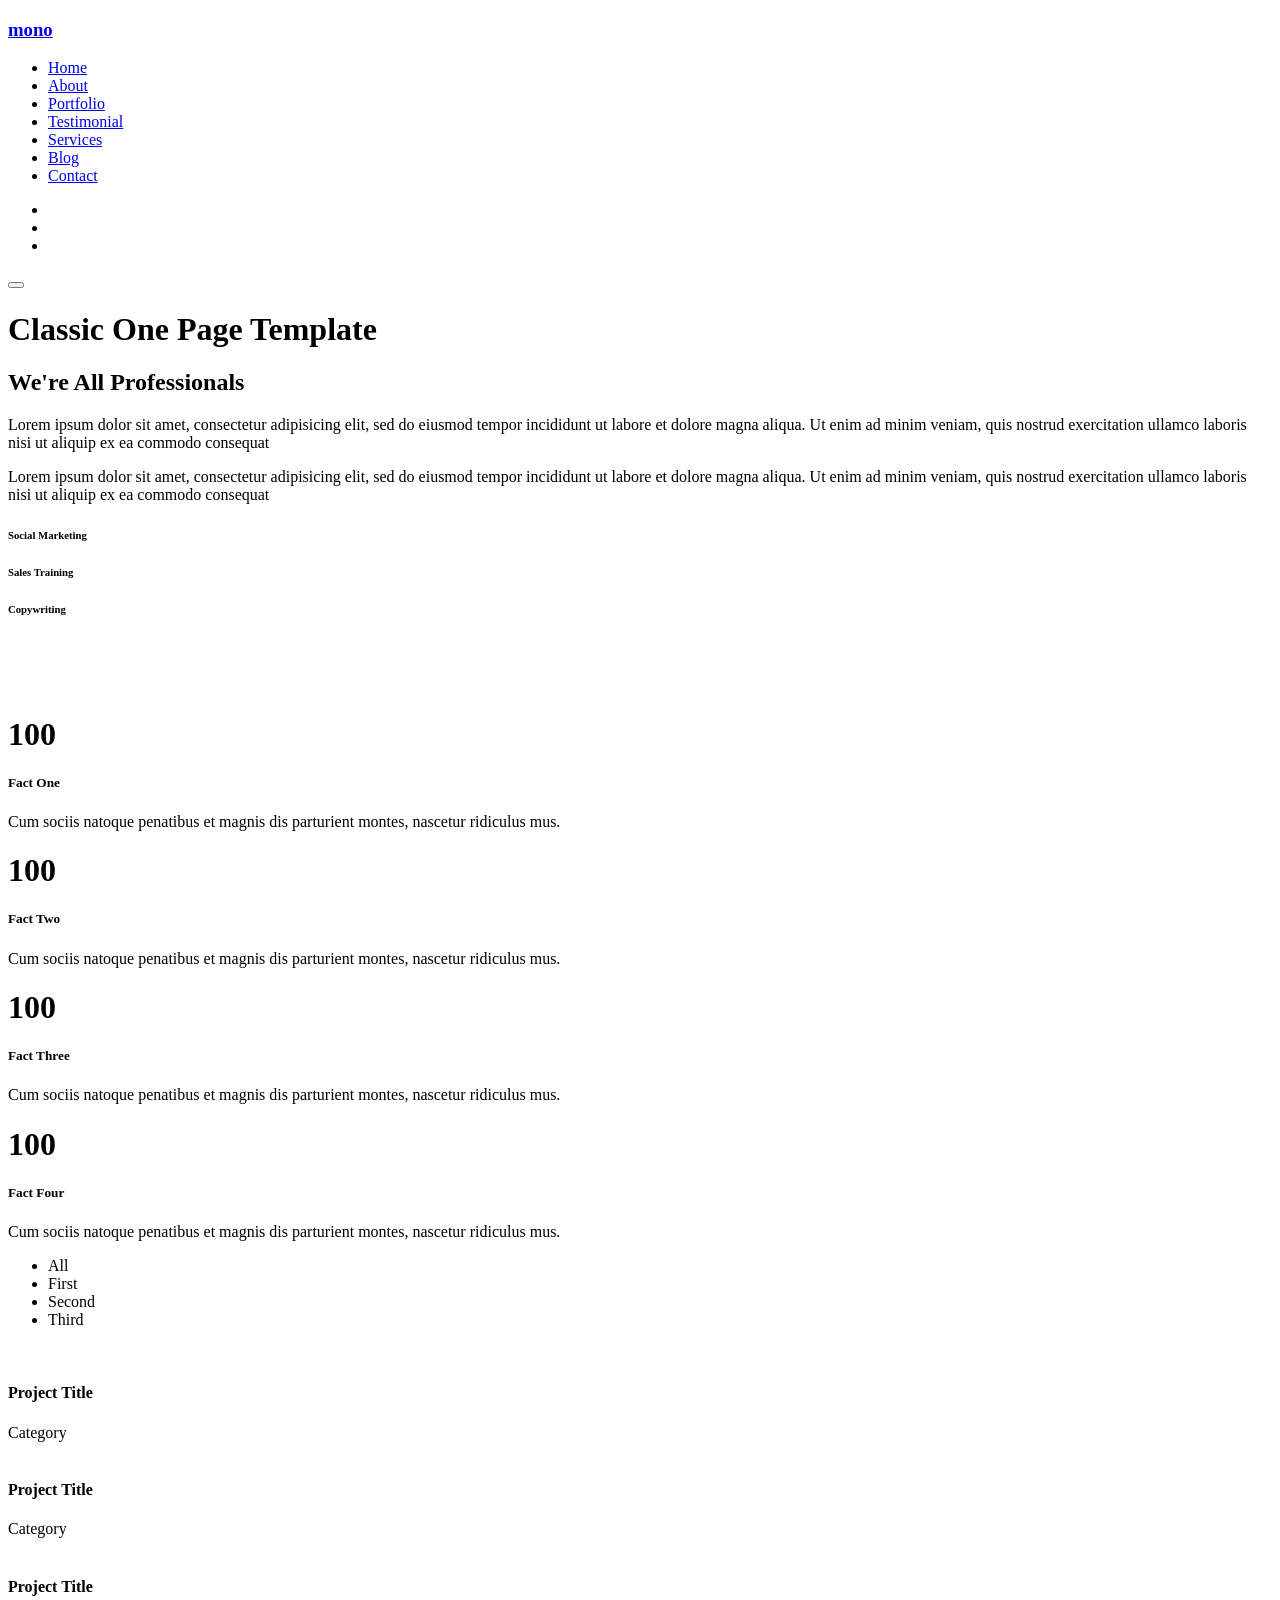
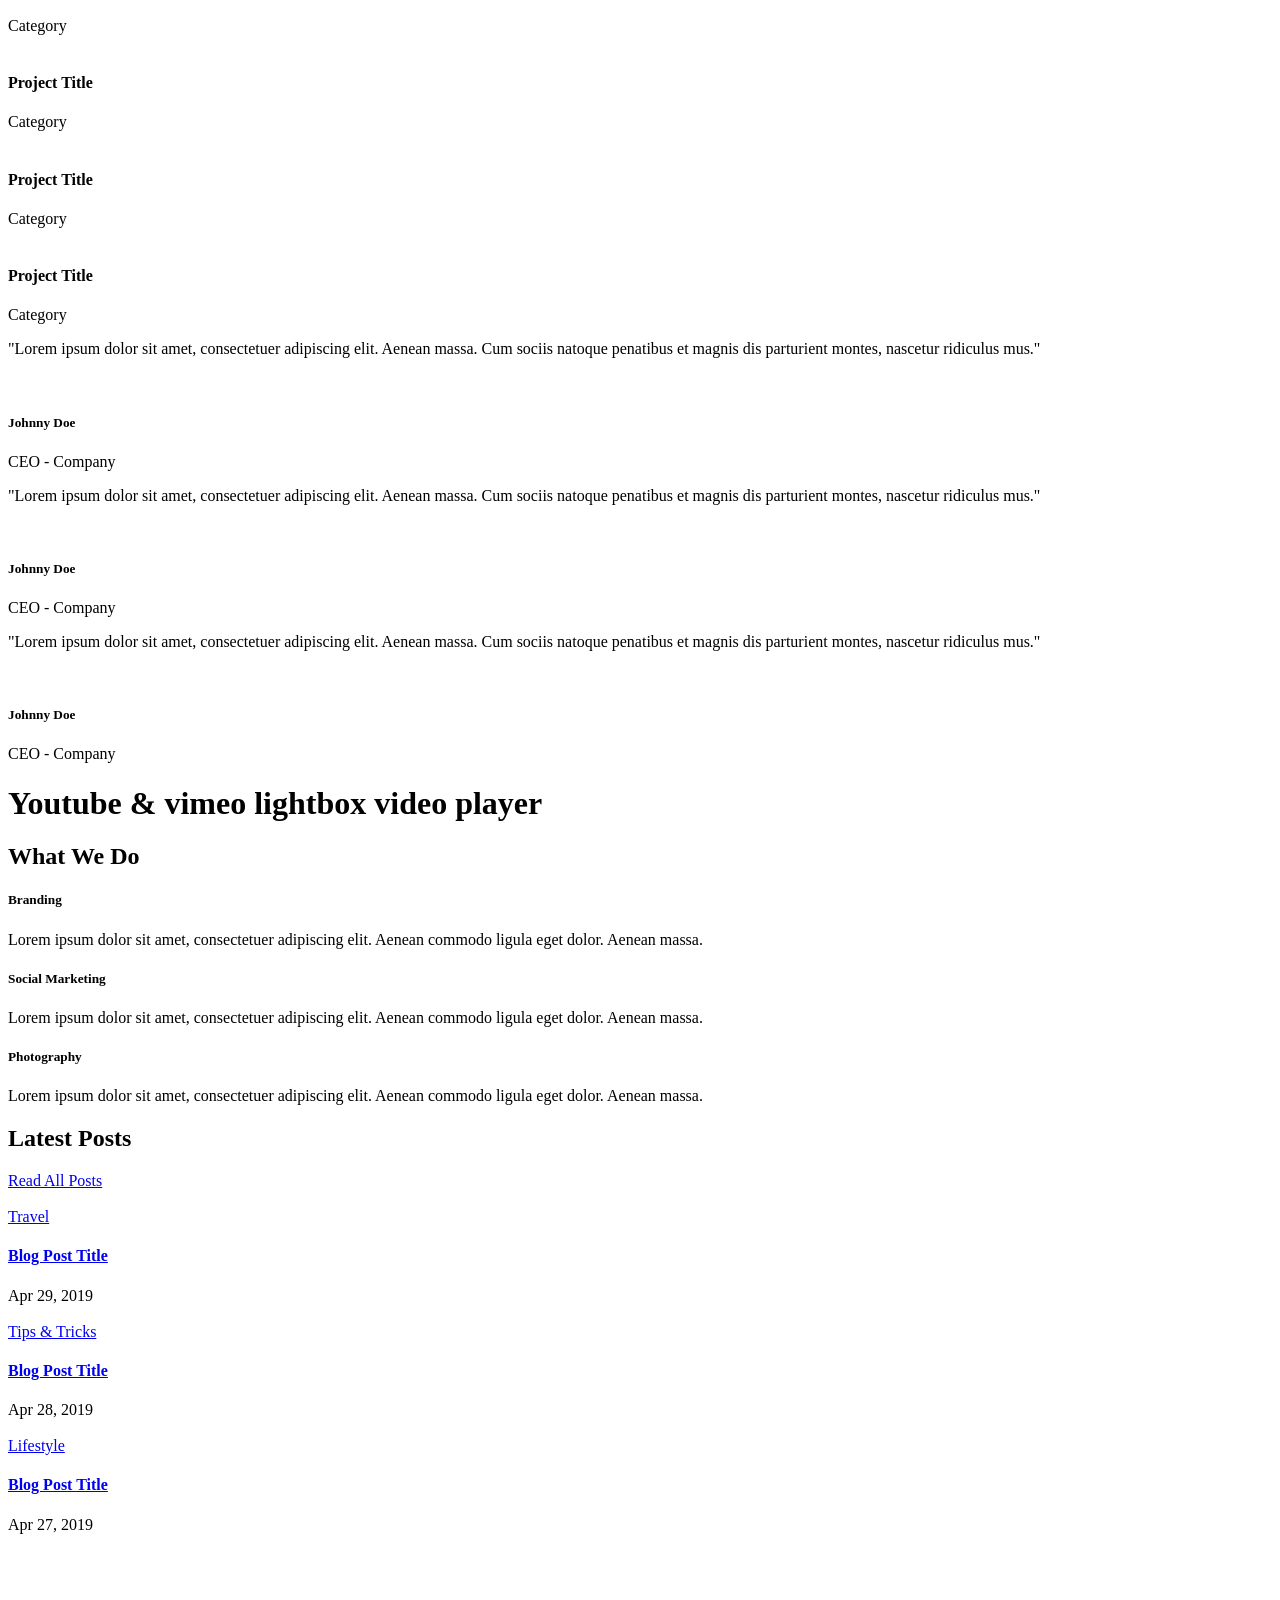
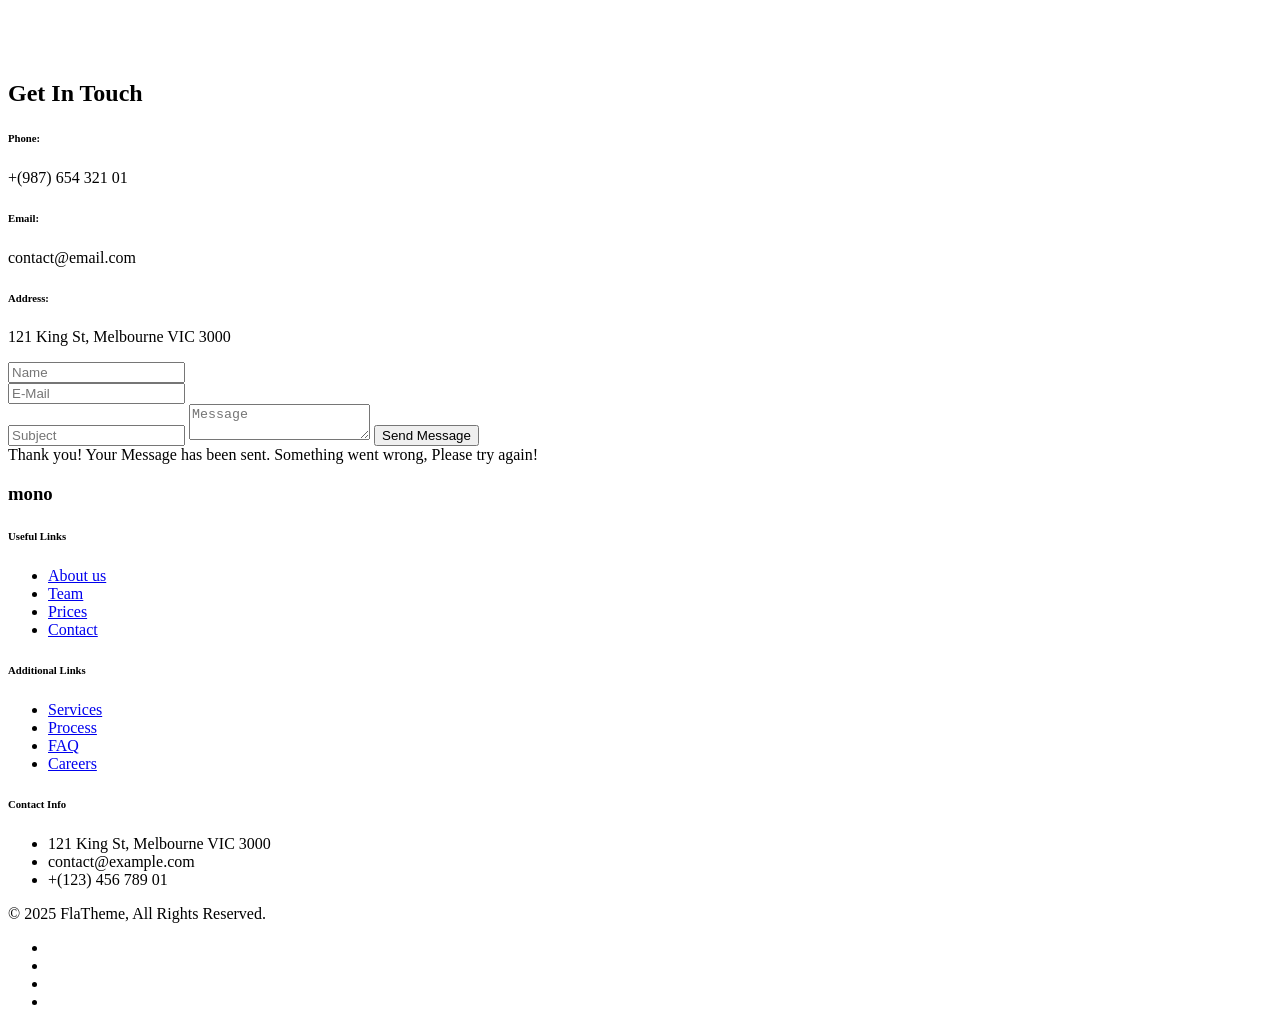
==== index.html @ 4b40639e "Project Started" ====
<!DOCTYPE html>
<html lang="en">
	<head>
		<meta charset="utf-8">
		<meta name="viewport" content="width=device-width, initial-scale=1, shrink-to-fit=no">
		<meta name="description" content="">
        <meta name="keywords" content="">
		<title>Breakup Buddies</title>
		<!-- Favicon -->
        <link href="assets/images/favicon.png" rel="shortcut icon">
		<!-- CSS -->
		<link href="assets/plugins/bootstrap/bootstrap.min.css" rel="stylesheet">
		<link href="assets/plugins/owl-carousel/owl.carousel.min.css" rel="stylesheet">
		<link href="assets/plugins/owl-carousel/owl.theme.default.min.css" rel="stylesheet">
		<link href="assets/plugins/magnific-popup/magnific-popup.min.css" rel="stylesheet">
		<link href="assets/plugins/scrollcue/scrollcue.css" rel="stylesheet">
		<link href="assets/plugins/swiper/swiper-bundle.min.css" rel="stylesheet">
		<link href="assets/css/theme.css" rel="stylesheet">
		<!-- Fonts/Icons -->
		<link href="assets/plugins/bootstrap-icons/bootstrap-icons.css" rel="stylesheet">
		<link href="assets/plugins/font-awesome/css/all.css" rel="stylesheet">
	</head>
	<body data-preloader="1">
		
		<!-- Header -->
		<div class="header center header-color-dark transparent-light sticky">
			<div class="container">
				<!-- Logo -->
				<div class="header-logo">
					<h3 class="uppercase letter-spacing-1"><a href="#">mono</a></h3>
					<!-- 
					<img class="logo-dark" src="assets/images/your-logo-dark.png" alt="">
					<img class="logo-light" src="assets/images/your-logo-light.png" alt=""> 
					-->
				</div>
				<!-- Menu -->
				<div class="header-menu">
					<ul class="nav">
						<li class="nav-item">
							<a class="nav-link" href="#home">Home</a>
						</li>
						<li class="nav-item">
							<a class="nav-link" href="#about">About</a>
						</li>
						<li class="nav-item">
							<a class="nav-link" href="#portfolio">Portfolio</a>
						</li>
						<li class="nav-item">
							<a class="nav-link" href="#testimonial">Testimonial</a>
						</li>
						<li class="nav-item">
							<a class="nav-link" href="#services">Services</a>
						</li>
						<li class="nav-item">
							<a class="nav-link" href="#blog">Blog</a>
						</li>
						<li class="nav-item">
							<a class="nav-link" href="#contact">Contact</a>
						</li>
					</ul>
				</div>
				<!-- Menu Extra -->
				<div class="header-menu-extra">
					<ul class="list-inline-sm">
						<li><a href="#"><i class="bi bi-facebook"></i></a></li>
						<li><a href="#"><i class="bi bi-twitter-x"></i></a></li>
						<li><a href="#"><i class="bi bi-linkedin"></i></a></li>
					</ul>
				</div>
				<!-- Menu Toggle -->
				<button class="header-toggle">
					<span></span>
				</button>
			</div><!-- end container -->
		</div>
		<!-- end Header -->

		<!-- Hero section -->
		<div id="home" class="section-fullscreen bg-image parallax" data-bg-src="assets/images/background.jpg">
			<div class="bg-dark-06">
				<div class="container text-center">
					<div class="position-middle">
						<h1 class="display-4 fw-thin">Classic One Page Template</h1>
					</div>
					<!-- smoothscroll button -->
					<div class="position-bottom">
						<a class="button-circle button-circle-lg button-circle-white-2 icon-lg" href="#about">
							<i class="bi bi-arrow-down"></i>
						</a>
					</div>
				</div><!-- end container -->
			</div>
		</div>
		<!-- end Hero section -->
		
		<!-- About section -->
		<div id="about" class="section">
			<div class="container">
				<div class="mb-5 text-center">
					<h2 class="fw-normal display-6">We're All Professionals</h2>
				</div>
				<div class="row g-4 g-lg-5">
					<div class="col-12 col-md-4">
						<p>Lorem ipsum dolor sit amet, consectetur adipisicing elit, sed do eiusmod
						tempor incididunt ut labore et dolore magna aliqua. Ut enim ad minim veniam,
						quis nostrud exercitation ullamco laboris nisi ut aliquip ex ea commodo
						consequat</p>
					</div>
					<div class="col-12 col-md-4">
						<p>Lorem ipsum dolor sit amet, consectetur adipisicing elit, sed do eiusmod
						tempor incididunt ut labore et dolore magna aliqua. Ut enim ad minim veniam,
						quis nostrud exercitation ullamco laboris nisi ut aliquip ex ea commodo
						consequat</p>
					</div>
					<div class="col-12 col-md-4">
						<!-- Progress bar box 1 -->
						<div class="progress-box">
							<h6 class="fw-medium">Social Marketing</h6>
							<div class="animated-progress">
								<div data-progress="94"></div>
							</div>
						</div>
						<!-- Progress bar box 2 -->
						<div class="progress-box mt-4">
							<h6 class="fw-medium">Sales Training</h6>
							<div class="animated-progress">
								<div data-progress="88"></div>
							</div>
						</div>
						<!-- Progress bar box 3 -->
						<div class="progress-box mt-4">
							<h6 class="fw-medium">Copywriting</h6>
							<div class="animated-progress">
								<div data-progress="92"></div>
							</div>
						</div>
					</div>
				</div><!-- end row -->
			</div><!-- end container -->
		</div>
		<!-- end About section -->

		<!-- Image Slider -->
		<div class="section pt-0">
			<div class="container">
				<div class="owl-carousel owl-dots-overlay owl-nav-overlap" data-owl-items="1" data-owl-nav="true">
					<!-- Slider Image 1 -->
					<div>
						<img src="assets/images/col-1.jpg" alt="">
					</div>
					<!-- Slider Image 2 -->
					<div>
						<img src="assets/images/col-1.jpg" alt="">
					</div>
					<!-- Slider Image 3 -->
					<div>
						<img src="assets/images/col-1.jpg" alt="">
					</div>
				</div><!-- end owl-carousel -->
			</div><!-- end container -->
		</div>
		<!-- end Image Slider -->

		<!-- Facts section -->
		<div class="section-xl bg-image parallax" data-bg-src="assets/images/background.jpg">
			<div class="bg-dark-05">
				<div class="container text-center">
					<div class="row g-4">
						<!-- Counter box 1 -->
						<div class="col-12 col-sm-6 col-md-3">
							<h1 class="fw-thin display-5 counter">100</h1>
							<h5 class="fw-light">Fact One</h5>
							<p>Cum sociis natoque penatibus et magnis dis parturient montes, nascetur ridiculus mus.</p>
						</div>
						<!-- Counter box 2 -->
						<div class="col-12 col-sm-6 col-md-3">
							<h1 class="fw-thin display-5 counter">100</h1>
							<h5 class="fw-light">Fact Two</h5>
							<p>Cum sociis natoque penatibus et magnis dis parturient montes, nascetur ridiculus mus.</p>
						</div>
						<!-- Counter box 3 -->
						<div class="col-12 col-sm-6 col-md-3">
							<h1 class="fw-thin display-5 counter">100</h1>
							<h5 class="fw-light">Fact Three</h5>
							<p>Cum sociis natoque penatibus et magnis dis parturient montes, nascetur ridiculus mus.</p>
						</div>
						<!-- Counter box 4 -->
						<div class="col-12 col-sm-6 col-md-3">
							<h1 class="fw-thin display-5 counter">100</h1>
							<h5 class="fw-light">Fact Four</h5>
							<p>Cum sociis natoque penatibus et magnis dis parturient montes, nascetur ridiculus mus.</p>
						</div>
					</div><!-- end row -->
				</div><!-- end container -->
			</div>
		</div>
		<!-- end Facts section -->

		<!-- Portfolio section -->
		<div id="portfolio" class="section">
			<div class="container">
				<!-- Portfolio filter -->
				<div class="filter filter-style-3 mb-5 text-center">
					<ul>
						<li class="active" data-filter="*">All</li>
						<li data-filter=".category-1">First</li>
						<li data-filter=".category-2">Second</li>
						<li data-filter=".category-3">Third</li>
					</ul>
				</div>
				<!-- end Portfolio filter -->
				<div class="row portfolio-grid g-2 hover-style-1">
					<!-- Portfolio box 1 -->
					<div class="col-12 col-md-6 col-lg-4 portfolio-item category-1">
						<div class="portfolio-box">
							<div class="portfolio-img">
								<img src="assets/images/col-2.jpg" alt=""><!-- Image source -->
							</div>
							<a href="#"></a><!-- Portfolio Single link -->
							<div class="portfolio-title">
								<div>
									<h4 class="fw-medium">Project Title</h4>
									<span>Category</span>
								</div>
							</div>
						</div>
					</div>
					<!-- Portfolio box 2 -->
					<div class="col-12 col-md-6 col-lg-4 portfolio-item category-2">
						<div class="portfolio-box">
							<div class="portfolio-img">
								<img src="assets/images/col-2.jpg" alt=""><!-- Image source -->
							</div>
							<a href="#"></a><!-- Portfolio Single link -->
							<div class="portfolio-title">
								<div>
									<h4 class="fw-medium">Project Title</h4>
									<span>Category</span>
								</div>
							</div>
						</div>
					</div>
					<!-- Portfolio box 3 -->
					<div class="col-12 col-md-6 col-lg-4 portfolio-item category-3">
						<div class="portfolio-box">
							<div class="portfolio-img">
								<img src="assets/images/col-2.jpg" alt=""><!-- Image source -->
							</div>
							<a href="#"></a><!-- Portfolio Single link -->
							<div class="portfolio-title">
								<div>
									<h4 class="fw-medium">Project Title</h4>
									<span>Category</span>
								</div>
							</div>
						</div>
					</div>
					<!-- Portfolio box 4 -->
					<div class="col-12 col-md-6 col-lg-4 portfolio-item category-1">
						<div class="portfolio-box">
							<div class="portfolio-img">
								<img src="assets/images/col-2.jpg" alt=""><!-- Image source -->
							</div>
							<a href="#"></a><!-- Portfolio Single link -->
							<div class="portfolio-title">
								<div>
									<h4 class="fw-medium">Project Title</h4>
									<span>Category</span>
								</div>
							</div>
						</div>
					</div>
					<!-- Portfolio box 5 -->
					<div class="col-12 col-md-6 col-lg-4 portfolio-item category-2">
						<div class="portfolio-box">
							<div class="portfolio-img">
								<img src="assets/images/col-2.jpg" alt=""><!-- Image source -->
							</div>
							<a href="#"></a><!-- Portfolio Single link -->
							<div class="portfolio-title">
								<div>
									<h4 class="fw-medium">Project Title</h4>
									<span>Category</span>
								</div>
							</div>
						</div>
					</div>
					<!-- Portfolio box 6 -->
					<div class="col-12 col-md-6 col-lg-4 portfolio-item category-3">
						<div class="portfolio-box">
							<div class="portfolio-img">
								<img src="assets/images/col-2.jpg" alt=""><!-- Image source -->
							</div>
							<a href="#"></a><!-- Portfolio Single link -->
							<div class="portfolio-title">
								<div>
									<h4 class="fw-medium">Project Title</h4>
									<span>Category</span>
								</div>
							</div>
						</div>
					</div>
				</div><!-- end row/portfolio-grid-->
			</div><!-- end container -->
		</div>
		<!-- end Portfolio section -->

		<!-- Testimonial section -->
		<div id="testimonial" class="section border-top">
			<div class="container">
				<div class="owl-carousel" data-owl-items="1" data-owl-nav="true">
					<!-- Testimonial box 1 -->
					<div class="testimonial-box">
						<p class="mb-4">"Lorem ipsum dolor sit amet, consectetuer adipiscing elit. Aenean massa. Cum sociis natoque penatibus et magnis dis parturient montes, nascetur ridiculus mus."</p>
						<img class="mb-3" src="assets/images/img-avatar-sm.jpg" alt="">
						<h5 class="fw-normal m-0">Johnny Doe</h5>
						<span>CEO - Company</span>
					</div>
					<!-- Testimonial box 2 -->
					<div class="testimonial-box">
						<p class="mb-4">"Lorem ipsum dolor sit amet, consectetuer adipiscing elit. Aenean massa. Cum sociis natoque penatibus et magnis dis parturient montes, nascetur ridiculus mus."</p>
						<img class="mb-3" src="assets/images/img-avatar-sm.jpg" alt="">
						<h5 class="fw-normal m-0">Johnny Doe</h5>
						<span>CEO - Company</span>
					</div>
					<!-- Testimonial box 3 -->
					<div class="testimonial-box">
						<p class="mb-4">"Lorem ipsum dolor sit amet, consectetuer adipiscing elit. Aenean massa. Cum sociis natoque penatibus et magnis dis parturient montes, nascetur ridiculus mus."</p>
						<img class="mb-3" src="assets/images/img-avatar-sm.jpg" alt="">
						<h5 class="fw-normal m-0">Johnny Doe</h5>
						<span>CEO - Company</span>
					</div>
				</div><!-- end owl-carousel -->
			</div><!-- end container -->
		</div>
		<!-- end Testimonial section -->

		<!-- Play video section -->
		<div class="section-2xl bg-image parallax" data-bg-src="assets/images/background.jpg">
			<div class="bg-dark-05">
				<div class="container">
					<div class="row align-items-center">
						<div class="col-12 col-md-6">
							<h1 class="fw-thin display-5 line-height-150 m-0">Youtube &amp; vimeo lightbox video player</h1>
						</div>
						<div class="col-12 col-md-6 text-md-end">
							<a class="button-circle button-circle-xl button-circle-white-2 button-circle-ripple mt-3 icon-xl lightbox-media-link" href="https://www.youtube.com/watch?v=W-j4QGAgNu8"><i class="bi bi-play"></i></a>
						</div>
					</div><!-- end row -->
				</div><!-- end container -->
			</div>
		</div>
		<!-- end Play video section -->

		<!-- Services section -->
		<div id="services" class="section">
			<div class="container text-center">
				<div class="mb-5">
					<div class="row text-center">
						<div class="col-12 col-md-10 offset-md-1 col-lg-8 offset-lg-2">
							<h2 class="fw-normal display-6">What We Do</h2>
						</div>
					</div>
				</div>
				<div class="row icon-5xl g-4">
					<!-- Icon text box 1 -->
					<div class="col-12 col-md-4">
						<i class="bi bi-star text-dark"></i>
						<h5 class="fw-normal mt-2">Branding</h5>
						<p>Lorem ipsum dolor sit amet, consectetuer adipiscing elit. Aenean commodo ligula eget dolor. Aenean massa.</p>
					</div>
					<!-- Icon text box 2 -->
					<div class="col-12 col-md-4">
						<i class="bi bi-globe text-dark"></i>
						<h5 class="fw-normal mt-2">Social Marketing</h5>
						<p>Lorem ipsum dolor sit amet, consectetuer adipiscing elit. Aenean commodo ligula eget dolor. Aenean massa.</p>
					</div>
					<!-- Icon text box 3 -->
					<div class="col-12 col-md-4">
						<i class="bi bi-camera text-dark"></i>
						<h5 class="fw-normal mt-2">Photography</h5>
						<p>Lorem ipsum dolor sit amet, consectetuer adipiscing elit. Aenean commodo ligula eget dolor. Aenean massa.</p>
					</div>
				</div><!-- end row -->
			</div><!-- end container -->
		</div>
		<!-- end Services section -->

		<!-- Blog section -->
		<div id="blog" class="section border-top">
			<div class="container">
				<div class="mb-5">
					<div class="row align-items-end">
						<div class="col-12 col-sm-6">
							<h2 class="fw-normal display-6">Latest Posts</h2>
						</div>
						<div class="col-12 col-sm-6 text-sm-end">
							<a class="button-text-1" href="#">Read All Posts</a>
						</div>
					</div>
				</div>
				<div class="owl-carousel" data-owl-nav="false" data-owl-margin="30" data-owl-xs="1" data-owl-sm="1" data-owl-md="1" data-owl-lg="2" data-owl-xl="2" data-owl-autoPlay="true">
					<!-- Blog Slider Item 1 -->
					<div>
						<div class="hoverbox-6">
							<a href="#">
								<img src="assets/images/col-2.jpg" alt="">
								<div class="content top bg-dark">
									<span class="font-family-poppins font-small fw-normal uppercase m-0 text-white">Travel</span>
								</div>
							</a>
						</div>
						<div class="p-3">
							<h4 class="fw-normal mb-1"><a href="#">Blog Post Title</a></h4>
							<span>Apr 29, 2019</span>
						</div>
					</div>
					<!-- Blog Slider Item 2 -->
					<div>
						<div class="hoverbox-6">
							<a href="#">
								<img src="assets/images/col-2.jpg" alt="">
								<div class="content top bg-dark">
									<span class="font-family-poppins font-small fw-normal uppercase m-0 text-white">Tips &amp; Tricks</span>
								</div>
							</a>
						</div>
						<div class="p-3">
							<h4 class="fw-normal mb-1"><a href="#">Blog Post Title</a></h4>
							<span>Apr 28, 2019</span>
						</div>
					</div>
					<!-- Blog Slider Item 3 -->
					<div>
						<div class="hoverbox-6">
							<a href="#">
								<img src="assets/images/col-2.jpg" alt="">
								<div class="content top bg-dark">
									<span class="font-family-poppins font-small fw-normal uppercase m-0 text-white">Lifestyle</span>
								</div>
							</a>
						</div>
						<div class="p-3">
							<h4 class="fw-normal mb-1"><a href="#">Blog Post Title</a></h4>
							<span>Apr 27, 2019</span>
						</div>
					</div>
				</div><!-- end owl-carousel -->
			</div><!-- end container -->
		</div>
		<!-- end Blog section -->

		<!-- Clients section -->
		<div class="section bg-dark-lightest">
			<div class="container">
				<div class="owl-carousel" data-owl-dots="false" data-owl-nav="true" data-owl-margin="50" data-owl-autoplay="true" data-owl-xs="1" data-owl-sm="2" data-owl-md="3" data-owl-lg="4" data-owl-xl="5">
					<!-- Client box 1 -->
					<div class="client-box">
						<a href="#">
							<img src="assets/images/col-5.jpg" alt="">
						</a>
					</div>
					<!-- Client box 2 -->
					<div class="client-box">
						<a href="#">
							<img src="assets/images/col-5.jpg" alt="">
						</a>
					</div>
					<!-- Client box 3 -->
					<div class="client-box">
						<a href="#">
							<img src="assets/images/col-5.jpg" alt="">
						</a>
					</div>
					<!-- Client box 4 -->
					<div class="client-box">
						<a href="#">
							<img src="assets/images/col-5.jpg" alt="">
						</a>
					</div>
					<!-- Client box 5 -->
					<div class="client-box">
						<a href="#">
							<img src="assets/images/col-5.jpg" alt="">
						</a>
					</div>
					<!-- Client box 6 -->
					<div class="client-box">
						<a href="#">
							<img src="assets/images/col-5.jpg" alt="">
						</a>
					</div>
					<!-- Client box 7 -->
					<div class="client-box">
						<a href="#">
							<img src="assets/images/col-5.jpg" alt="">
						</a>
					</div>
				</div><!-- end owl-carousel -->
			</div><!-- end container -->
		</div>
		<!-- end Clients section -->

		<!-- Contact section -->
		<div id="contact" class="section">
			<div class="container">
				<div class="mb-5">
					<div class="row text-center">
						<div class="col-12 col-md-10 offset-md-1 col-lg-8 offset-lg-2">
							<h2 class="fw-normal display-6">Get In Touch</h2>
						</div>
					</div>
				</div>
				<div class="row g-4">
					<div class="col-12 col-md-4">
						<div class="mb-4">
							<h6 class="fw-medium m-0">Phone:</h6>
							<p>+(987) 654 321 01</p>
						</div>
						<div class="mb-4">
							<h6 class="fw-medium m-0">Email:</h6>
							<p>contact@email.com</p>
						</div>
						<div>
							<h6 class="fw-medium m-0">Address:</h6>
							<p>121 King St, Melbourne VIC 3000</p>
						</div>
					</div>
					<div class="col-12 col-md-8 text-md-end">
						<form method="post" id="contactform">
							<div class="row gx-3 gy-0">
								<div class="col-12 col-sm-6">
									<input type="text" id="name" name="name" placeholder="Name" required>
								</div>
								<div class="col-12 col-sm-6">
									<input type="email" id="email" name="email" placeholder="E-Mail" required>
								</div>
							</div>
							<input type="text" id="subject" name="subject" placeholder="Subject" required>
							<textarea name="message" id="message" placeholder="Message"></textarea>
							<button class="button button-lg button-rounded button-outline-dark" type="submit">Send Message</button>
						</form>
						<!-- Submit result -->
						<div class="submit-result">
							<span id="success">Thank you! Your Message has been sent.</span>
							<span id="error">Something went wrong, Please try again!</span>
						</div>
					</div>
				</div><!-- end row -->
			</div><!-- end container -->
		</div>
		<!-- end Contact section -->

		<!-- Google Maps -->
		<div class="section pt-0">
			<div class="container">
				<div id="map1" class="gmap gmap-md" data-latitude="51.513569" data-longitude="-0.123443"></div>
			</div><!-- end container -->
		</div>
		<!-- end Google Maps -->

		<footer>
			<div class="section-sm bg-dark">
				<div class="container">
					<div class="row g-4">
						<div class="col-6 col-sm-6 col-lg-3">
							<h3 class="uppercase letter-spacing-1">mono</h3>
						</div>
						<div class="col-6 col-sm-6 col-lg-3">
							<h6 class="font-small fw-medium uppercase">Useful Links</h6>
							<ul class="list-dash animate-links">
								<li><a href="#">About us</a></li>
								<li><a href="#">Team</a></li>
								<li><a href="#">Prices</a></li>
								<li><a href="#">Contact</a></li>
							</ul>
						</div>
						<div class="col-6 col-sm-6 col-lg-3">
							<h6 class="font-small fw-medium uppercase">Additional Links</h6>
							<ul class="list-dash animate-links">
								<li><a href="#">Services</a></li>
								<li><a href="#">Process</a></li>
								<li><a href="#">FAQ</a></li>
								<li><a href="#">Careers</a></li>
							</ul>
						</div>
						<div class="col-6 col-sm-6 col-lg-3">
							<h6 class="font-small fw-medium uppercase">Contact Info</h6>
							<ul class="list-unstyled">
								<li>121 King St, Melbourne VIC 3000</li>
								<li>contact@example.com</li>
								<li>+(123) 456 789 01</li>
							</ul>
						</div>
					</div><!-- end row -->
				</div><!-- end container -->
			</div>
			<div class="bg-black py-4">	
				<div class="container">
					<div class="row align-items-center g-2 g-lg-3">
						<div class="col-12 col-md-6 text-center text-md-start">
							<p>&copy; 2025 FlaTheme, All Rights Reserved.</p>
						</div>
						<div class="col-12 col-md-6 text-center text-md-end">
							<ul class="list-inline-sm">
								<li><a class="button-circle button-circle-sm button-circle-social-facebook" href="#"><i class="bi bi-facebook"></i></a></li>
								<li><a class="button-circle button-circle-sm button-circle-social-twitter" href="#"><i class="bi bi-twitter-x"></i></a></li>
								<li><a class="button-circle button-circle-sm button-circle-social-pinterest" href="#"><i class="bi bi-pinterest"></i></a></li>
								<li><a class="button-circle button-circle-sm button-circle-social-instagram" href="#"><i class="bi bi-instagram"></i></a></li>
							</ul>
						</div>
					</div><!-- end row -->
				</div><!-- end container -->
			</div>
		</footer>

		<!-- Scroll to top button -->
		<div class="scrolltotop icon-lg">
			<a class="button-circle button-circle-md button-circle-dark" href="#"><i class="bi bi-arrow-up-short"></i></a>
		</div>
		<!-- end Scroll to top button -->

		<!-- ***** JAVASCRIPTS ***** -->
		<script src="assets/plugins/jquery.min.js"></script>
		<script src="https://maps.googleapis.com/maps/api/js?key=YOUR_API_KEY"></script>
		<script src="assets/plugins/plugins.js"></script>
		<script src="assets/js/functions.js"></script>
	</body>
</html>
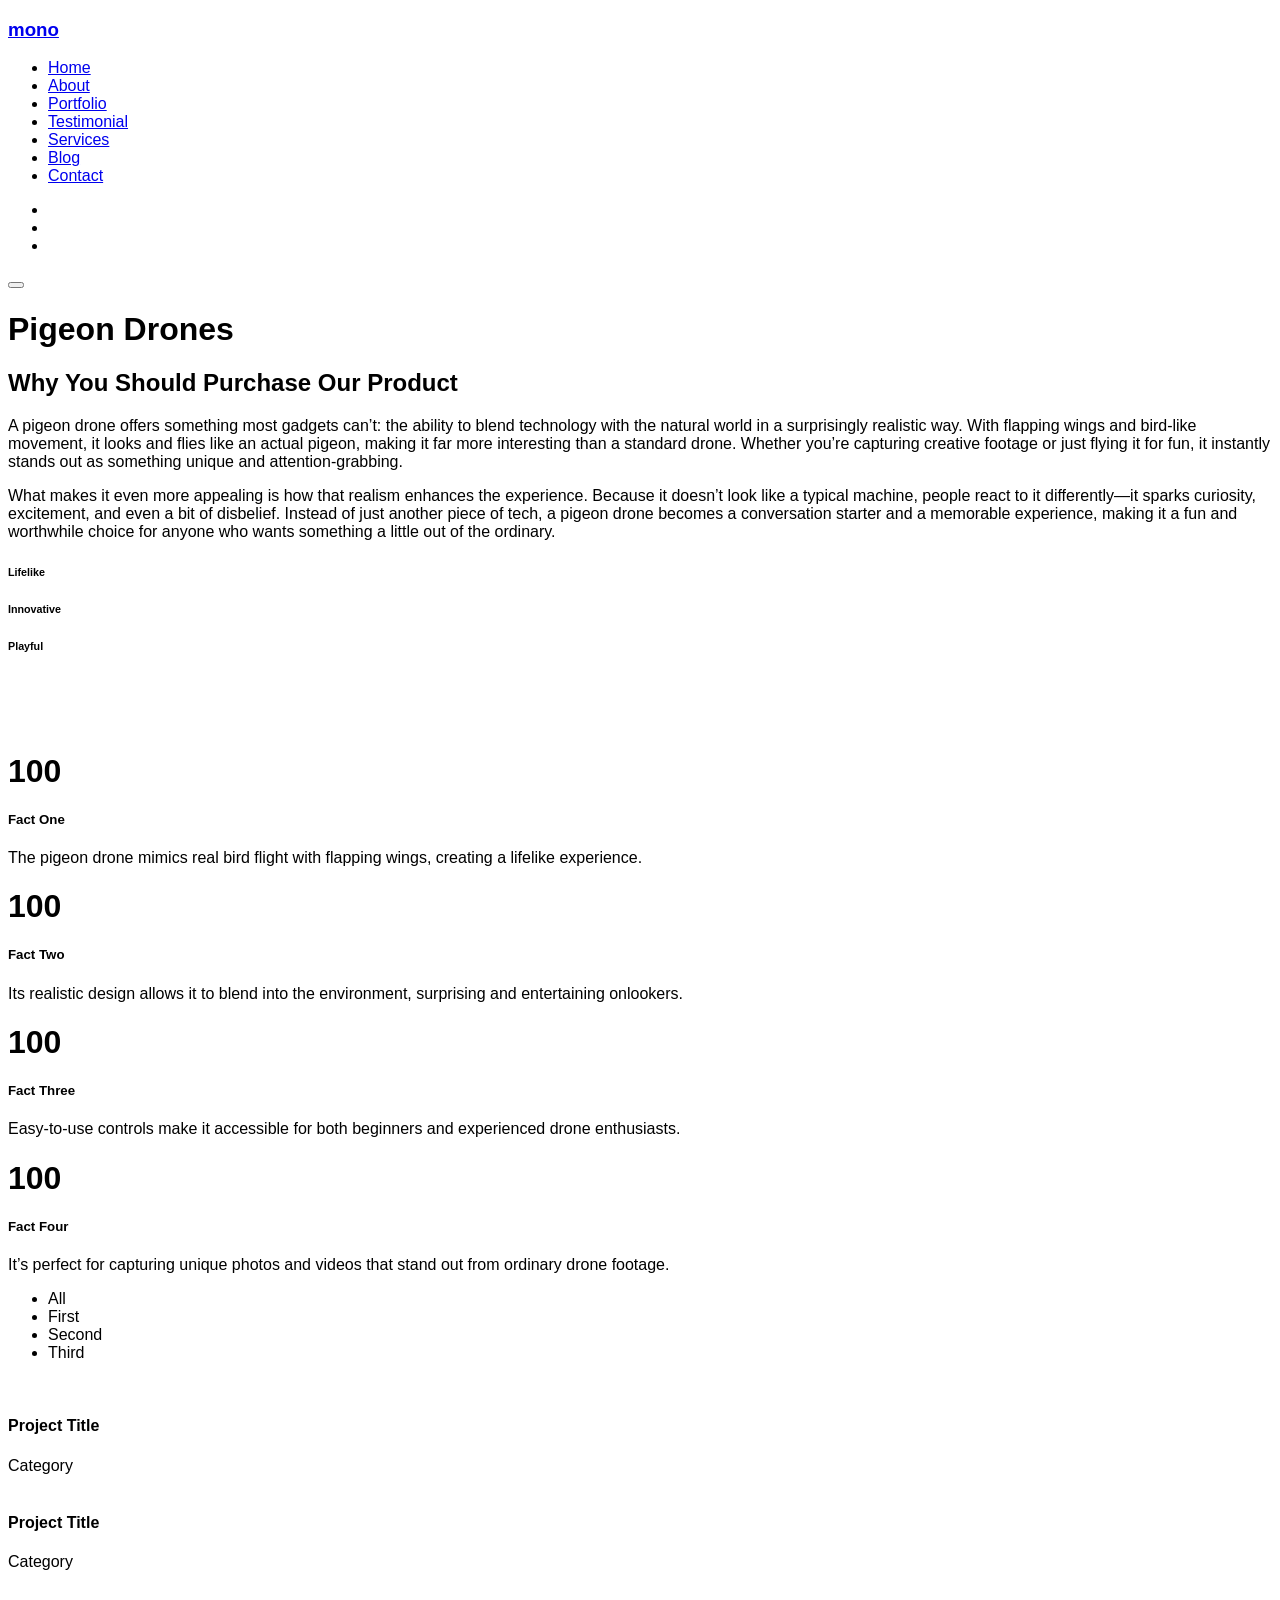
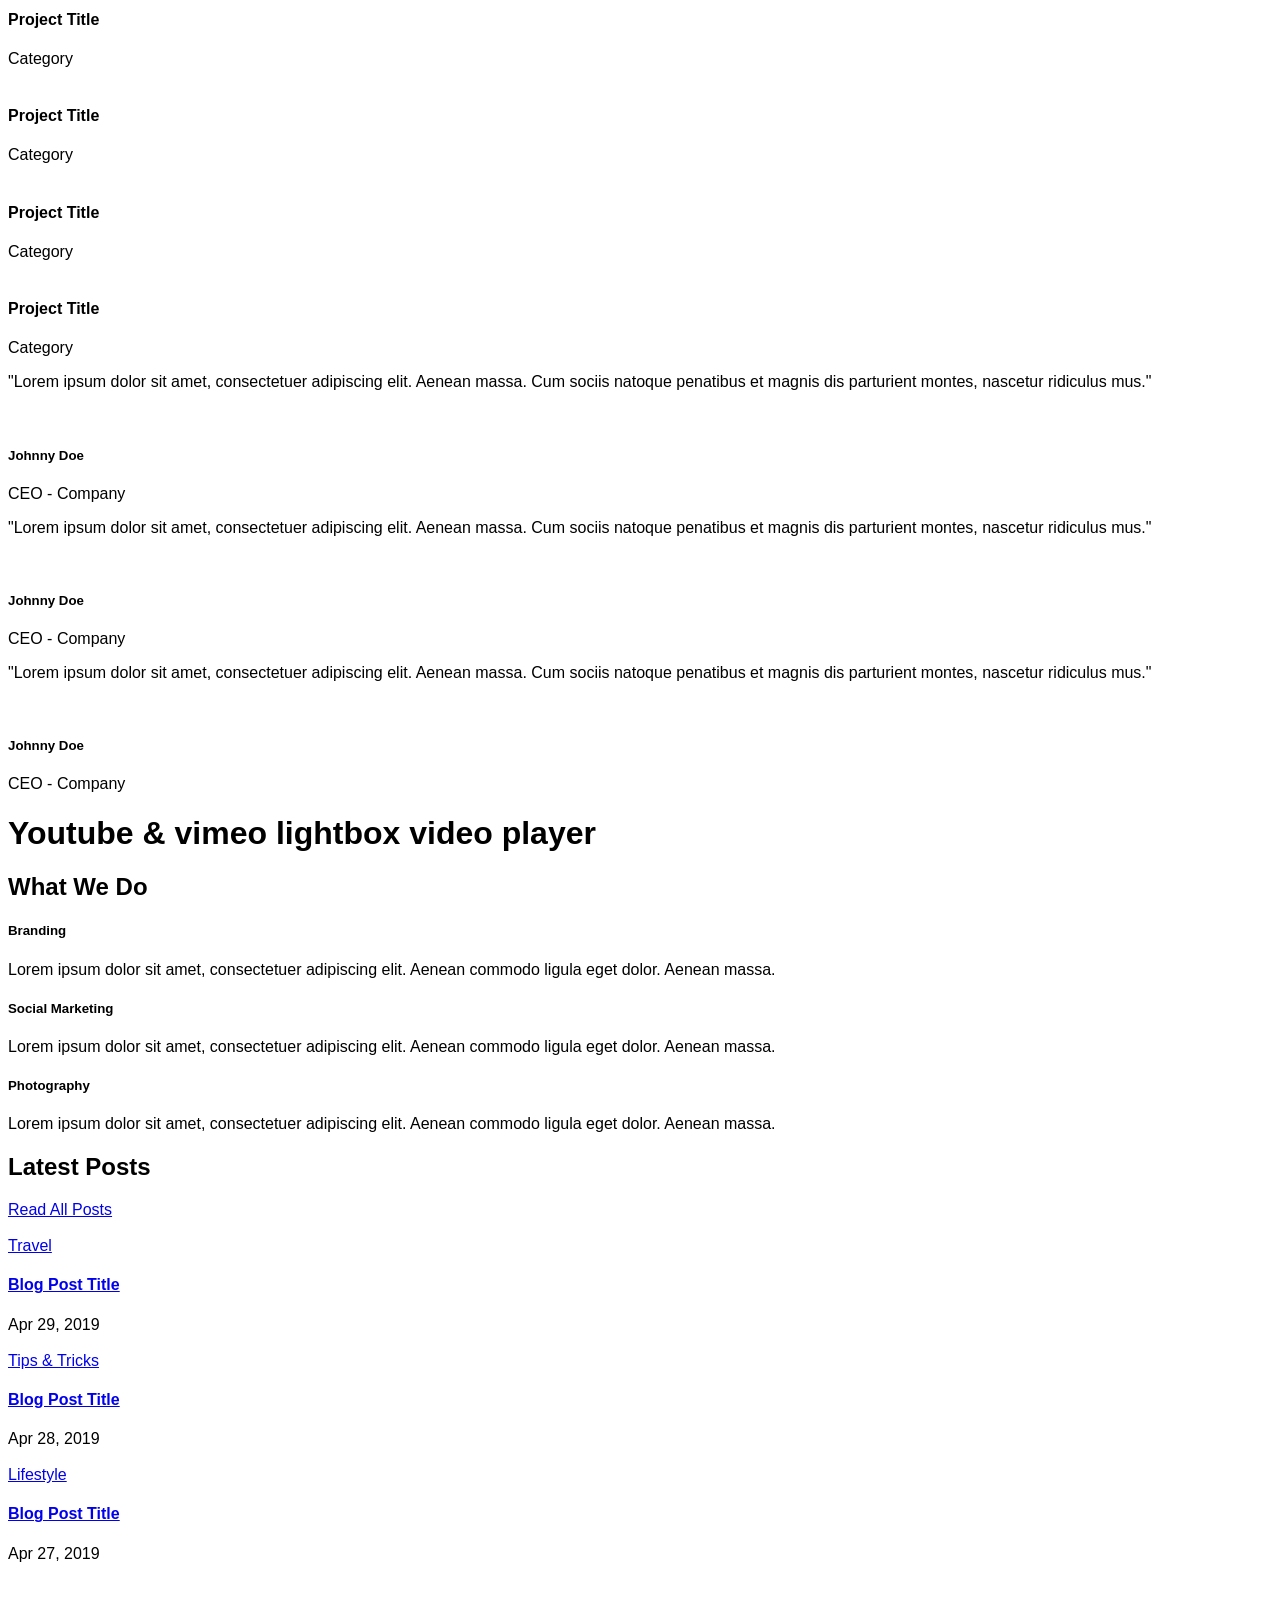
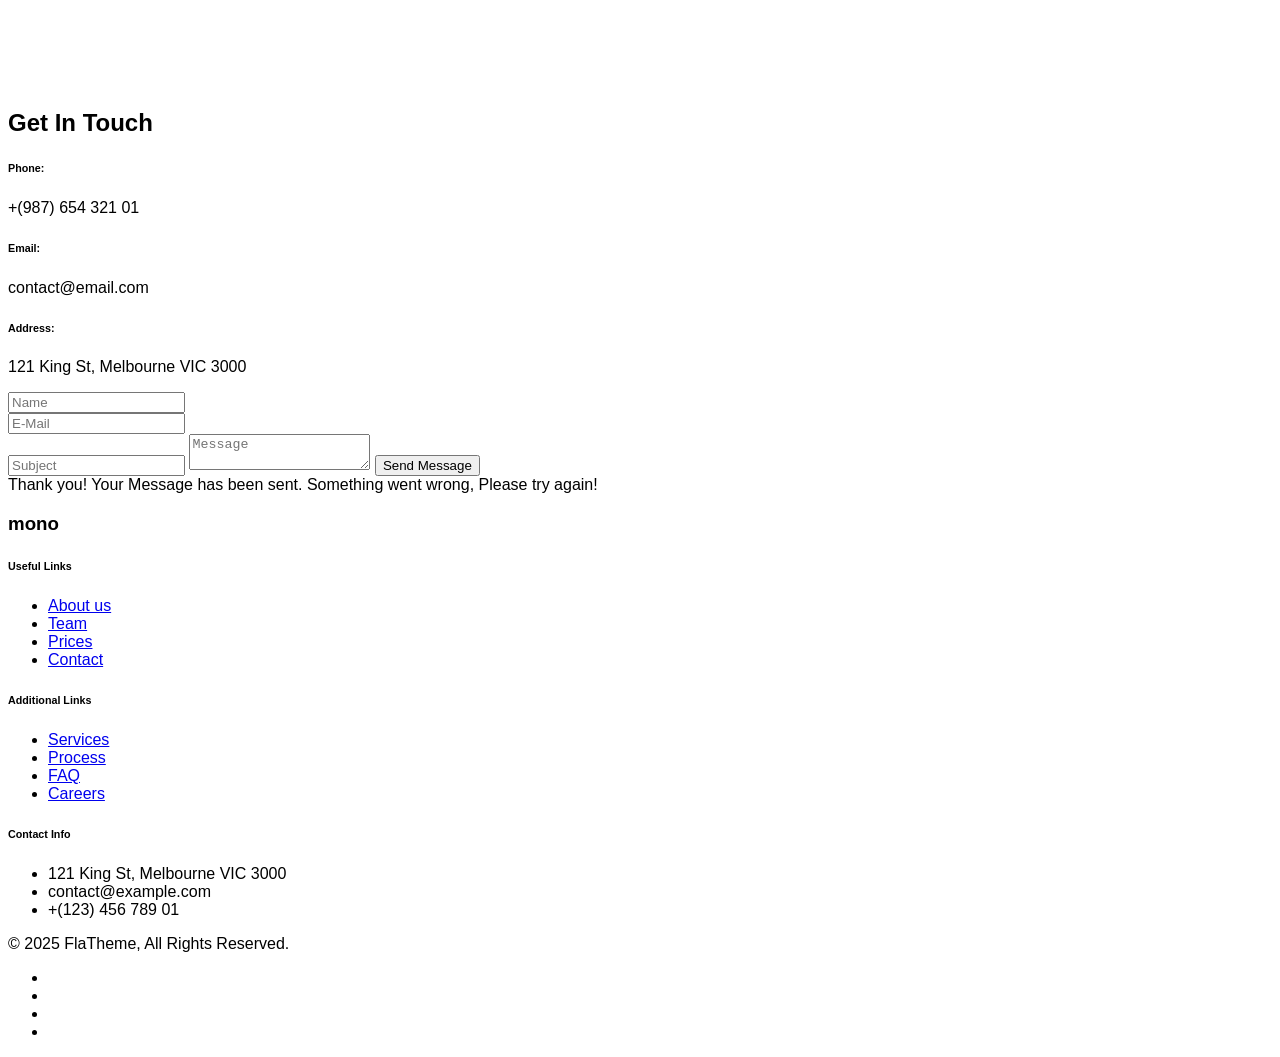
==== commit 53d30baa: "tuesday" ====
--- a/index.html
+++ b/index.html
@@ -1,629 +1,660 @@
 <!DOCTYPE html>
 <html lang="en">
-	<head>
-		<meta charset="utf-8">
-		<meta name="viewport" content="width=device-width, initial-scale=1, shrink-to-fit=no">
-		<meta name="description" content="">
-        <meta name="keywords" content="">
-		<title>Breakup Buddies</title>
-		<!-- Favicon -->
-        <link href="assets/images/favicon.png" rel="shortcut icon">
-		<!-- CSS -->
-		<link href="assets/plugins/bootstrap/bootstrap.min.css" rel="stylesheet">
-		<link href="assets/plugins/owl-carousel/owl.carousel.min.css" rel="stylesheet">
-		<link href="assets/plugins/owl-carousel/owl.theme.default.min.css" rel="stylesheet">
-		<link href="assets/plugins/magnific-popup/magnific-popup.min.css" rel="stylesheet">
-		<link href="assets/plugins/scrollcue/scrollcue.css" rel="stylesheet">
-		<link href="assets/plugins/swiper/swiper-bundle.min.css" rel="stylesheet">
-		<link href="assets/css/theme.css" rel="stylesheet">
-		<!-- Fonts/Icons -->
-		<link href="assets/plugins/bootstrap-icons/bootstrap-icons.css" rel="stylesheet">
-		<link href="assets/plugins/font-awesome/css/all.css" rel="stylesheet">
-	</head>
-	<body data-preloader="1">
-		
-		<!-- Header -->
-		<div class="header center header-color-dark transparent-light sticky">
-			<div class="container">
-				<!-- Logo -->
-				<div class="header-logo">
-					<h3 class="uppercase letter-spacing-1"><a href="#">mono</a></h3>
-					<!-- 
+
+<head>
+	<meta charset="utf-8">
+	<meta name="viewport" content="width=device-width, initial-scale=1, shrink-to-fit=no">
+	<meta name="description" content="">
+	<meta name="keywords" content="">
+	<title>Pigeon Drones</title>
+	<!-- Favicon -->
+	<link href="assets/images/favicon.png" rel="shortcut icon">
+	<!-- CSS -->
+	<link href="assets/plugins/bootstrap/bootstrap.min.css" rel="stylesheet">
+	<link href="assets/plugins/owl-carousel/owl.carousel.min.css" rel="stylesheet">
+	<link href="assets/plugins/owl-carousel/owl.theme.default.min.css" rel="stylesheet">
+	<link href="assets/plugins/magnific-popup/magnific-popup.min.css" rel="stylesheet">
+	<link href="assets/plugins/scrollcue/scrollcue.css" rel="stylesheet">
+	<link href="assets/plugins/swiper/swiper-bundle.min.css" rel="stylesheet">
+	<link href="assets/css/theme.css" rel="stylesheet">
+	<!-- Fonts/Icons -->
+	<link rel="preconnect" href="https://fonts.googleapis.com">
+	<link rel="preconnect" href="https://fonts.gstatic.com" crossorigin>
+	<link
+		href="https://fonts.googleapis.com/css2?family=Oswald:wght@200..700&family=Sofia+Sans+Condensed:ital,wght@0,1..1000;1,1..1000&display=swap"
+		rel="stylesheet">
+	<link href="assets/plugins/bootstrap-icons/bootstrap-icons.css" rel="stylesheet">
+	<link href="assets/plugins/font-awesome/css/all.css" rel="stylesheet">
+	<link href="assets/css/custom.css" rel="stylesheet">
+</head>
+
+<body data-preloader="1">
+
+	<!-- Header -->
+	<div class="header center header-color-dark transparent-light sticky">
+		<div class="container">
+			<!-- Logo -->
+			<div class="header-logo">
+				<h3 class="uppercase letter-spacing-1"><a href="#">mono</a></h3>
+				<!-- 
 					<img class="logo-dark" src="assets/images/your-logo-dark.png" alt="">
 					<img class="logo-light" src="assets/images/your-logo-light.png" alt=""> 
 					-->
-				</div>
-				<!-- Menu -->
-				<div class="header-menu">
-					<ul class="nav">
-						<li class="nav-item">
-							<a class="nav-link" href="#home">Home</a>
-						</li>
-						<li class="nav-item">
-							<a class="nav-link" href="#about">About</a>
-						</li>
-						<li class="nav-item">
-							<a class="nav-link" href="#portfolio">Portfolio</a>
-						</li>
-						<li class="nav-item">
-							<a class="nav-link" href="#testimonial">Testimonial</a>
-						</li>
-						<li class="nav-item">
-							<a class="nav-link" href="#services">Services</a>
-						</li>
-						<li class="nav-item">
-							<a class="nav-link" href="#blog">Blog</a>
-						</li>
-						<li class="nav-item">
-							<a class="nav-link" href="#contact">Contact</a>
-						</li>
-					</ul>
-				</div>
-				<!-- Menu Extra -->
-				<div class="header-menu-extra">
-					<ul class="list-inline-sm">
-						<li><a href="#"><i class="bi bi-facebook"></i></a></li>
-						<li><a href="#"><i class="bi bi-twitter-x"></i></a></li>
-						<li><a href="#"><i class="bi bi-linkedin"></i></a></li>
-					</ul>
-				</div>
-				<!-- Menu Toggle -->
-				<button class="header-toggle">
-					<span></span>
-				</button>
+			</div>
+			<!-- Menu -->
+			<div class="header-menu">
+				<ul class="nav">
+					<li class="nav-item">
+						<a class="nav-link" href="#home">Home</a>
+					</li>
+					<li class="nav-item">
+						<a class="nav-link" href="#about">About</a>
+					</li>
+					<li class="nav-item">
+						<a class="nav-link" href="#portfolio">Portfolio</a>
+					</li>
+					<li class="nav-item">
+						<a class="nav-link" href="#testimonial">Testimonial</a>
+					</li>
+					<li class="nav-item">
+						<a class="nav-link" href="#services">Services</a>
+					</li>
+					<li class="nav-item">
+						<a class="nav-link" href="#blog">Blog</a>
+					</li>
+					<li class="nav-item">
+						<a class="nav-link" href="#contact">Contact</a>
+					</li>
+				</ul>
+			</div>
+			<!-- Menu Extra -->
+			<div class="header-menu-extra">
+				<ul class="list-inline-sm">
+					<li><a href="#"><i class="bi bi-facebook"></i></a></li>
+					<li><a href="#"><i class="bi bi-twitter-x"></i></a></li>
+					<li><a href="#"><i class="bi bi-linkedin"></i></a></li>
+				</ul>
+			</div>
+			<!-- Menu Toggle -->
+			<button class="header-toggle">
+				<span></span>
+			</button>
+		</div><!-- end container -->
+	</div>
+	<!-- end Header -->
+
+	<!-- Hero section -->
+	<div id="home" class="section-fullscreen bg-image parallax" data-bg-src="assets/images/pigeon.jpg">
+		<div class="bg-dark-06">
+			<div class="container text-center">
+				<div class="position-middle">
+					<h1 class="display-4 fw-thin">Pigeon Drones</h1>
+				</div>
+				<!-- smoothscroll button -->
+				<div class="position-bottom">
+					<a class="button-circle button-circle-lg button-circle-white-2 icon-lg" href="#about">
+						<i class="bi bi-arrow-down"></i>
+					</a>
+				</div>
 			</div><!-- end container -->
 		</div>
-		<!-- end Header -->
-
-		<!-- Hero section -->
-		<div id="home" class="section-fullscreen bg-image parallax" data-bg-src="assets/images/background.jpg">
-			<div class="bg-dark-06">
-				<div class="container text-center">
-					<div class="position-middle">
-						<h1 class="display-4 fw-thin">Classic One Page Template</h1>
-					</div>
-					<!-- smoothscroll button -->
-					<div class="position-bottom">
-						<a class="button-circle button-circle-lg button-circle-white-2 icon-lg" href="#about">
-							<i class="bi bi-arrow-down"></i>
-						</a>
-					</div>
-				</div><!-- end container -->
-			</div>
-		</div>
-		<!-- end Hero section -->
-		
-		<!-- About section -->
-		<div id="about" class="section">
-			<div class="container">
-				<div class="mb-5 text-center">
-					<h2 class="fw-normal display-6">We're All Professionals</h2>
-				</div>
-				<div class="row g-4 g-lg-5">
-					<div class="col-12 col-md-4">
-						<p>Lorem ipsum dolor sit amet, consectetur adipisicing elit, sed do eiusmod
-						tempor incididunt ut labore et dolore magna aliqua. Ut enim ad minim veniam,
-						quis nostrud exercitation ullamco laboris nisi ut aliquip ex ea commodo
-						consequat</p>
-					</div>
-					<div class="col-12 col-md-4">
-						<p>Lorem ipsum dolor sit amet, consectetur adipisicing elit, sed do eiusmod
-						tempor incididunt ut labore et dolore magna aliqua. Ut enim ad minim veniam,
-						quis nostrud exercitation ullamco laboris nisi ut aliquip ex ea commodo
-						consequat</p>
-					</div>
-					<div class="col-12 col-md-4">
-						<!-- Progress bar box 1 -->
-						<div class="progress-box">
-							<h6 class="fw-medium">Social Marketing</h6>
-							<div class="animated-progress">
-								<div data-progress="94"></div>
-							</div>
-						</div>
-						<!-- Progress bar box 2 -->
-						<div class="progress-box mt-4">
-							<h6 class="fw-medium">Sales Training</h6>
-							<div class="animated-progress">
-								<div data-progress="88"></div>
-							</div>
-						</div>
-						<!-- Progress bar box 3 -->
-						<div class="progress-box mt-4">
-							<h6 class="fw-medium">Copywriting</h6>
-							<div class="animated-progress">
-								<div data-progress="92"></div>
-							</div>
-						</div>
+	</div>
+	<!-- end Hero section -->
+
+	<!-- About section -->
+	<div id="about" class="section">
+		<div class="container">
+			<div class="mb-5 text-center">
+				<h2 class="fw-normal display-6">Why You Should Purchase Our Product</h2>
+			</div>
+			<div class="row g-4 g-lg-5">
+				<div class="col-12 col-md-4">
+					<p>A pigeon drone offers something most gadgets can’t: the ability to blend technology with the
+						natural world in a surprisingly realistic way. With flapping wings and bird-like movement, it
+						looks and flies like an actual pigeon, making it far more interesting than a standard drone.
+						Whether you’re capturing creative footage or just flying it for fun, it instantly stands out as
+						something unique and attention-grabbing.
+					</p>
+				</div>
+				<div class="col-12 col-md-4">
+					<p>What makes it even more appealing is how that realism enhances the experience. Because it doesn’t
+						look like a typical machine, people react to it differently—it sparks curiosity, excitement, and
+						even a bit of disbelief. Instead of just another piece of tech, a pigeon drone becomes a
+						conversation starter and a memorable experience, making it a fun and worthwhile choice for
+						anyone who wants something a little out of the ordinary.
+					</p>
+				</div>
+				<div class="col-12 col-md-4">
+					<!-- Progress bar box 1 -->
+					<div class="progress-box">
+						<h6 class="fw-medium">Lifelike</h6>
+						<div class="animated-progress">
+							<div data-progress="94"></div>
+						</div>
+					</div>
+					<!-- Progress bar box 2 -->
+					<div class="progress-box mt-4">
+						<h6 class="fw-medium">Innovative</h6>
+						<div class="animated-progress">
+							<div data-progress="100"></div>
+						</div>
+					</div>
+					<!-- Progress bar box 3 -->
+					<div class="progress-box mt-4">
+						<h6 class="fw-medium">Playful</h6>
+						<div class="animated-progress">
+							<div data-progress="92"></div>
+						</div>
+					</div>
+				</div>
+			</div><!-- end row -->
+		</div><!-- end container -->
+	</div>
+	<!-- end About section -->
+
+	<!-- Image Slider -->
+	<div class="section pt-0">
+		<div class="container">
+			<div class="owl-carousel owl-dots-overlay owl-nav-overlap" data-owl-items="1" data-owl-nav="true">
+				<!-- Slider Image 1 -->
+				<div>
+					<img src="assets/images/col-1.jpg" alt="">
+				</div>
+				<!-- Slider Image 2 -->
+				<div>
+					<img src="assets/images/col-1.jpg" alt="">
+				</div>
+				<!-- Slider Image 3 -->
+				<div>
+					<img src="assets/images/col-1.jpg" alt="">
+				</div>
+			</div><!-- end owl-carousel -->
+		</div><!-- end container -->
+	</div>
+	<!-- end Image Slider -->
+
+	<!-- Facts section -->
+	<div class="section-xl bg-image parallax" data-bg-src="assets/images/background.jpg">
+		<div class="bg-dark-05">
+			<div class="container text-center">
+				<div class="row g-4">
+					<!-- Counter box 1 -->
+					<div class="col-12 col-sm-6 col-md-3">
+						<h1 class="fw-thin display-5 counter">100</h1>
+						<h5 class="fw-light">Fact One</h5>
+						<p>The pigeon drone mimics real bird flight with flapping wings, creating a lifelike experience.</p>
+					</div>
+					<!-- Counter box 2 -->
+					<div class="col-12 col-sm-6 col-md-3">
+						<h1 class="fw-thin display-5 counter">100</h1>
+						<h5 class="fw-light">Fact Two</h5>
+						<p>Its realistic design allows it to blend into the environment, surprising and entertaining onlookers.</p>
+					</div>
+					<!-- Counter box 3 -->
+					<div class="col-12 col-sm-6 col-md-3">
+						<h1 class="fw-thin display-5 counter">100</h1>
+						<h5 class="fw-light">Fact Three</h5>
+						<p>Easy-to-use controls make it accessible for both beginners and experienced drone enthusiasts.</p>
+					</div>
+					<!-- Counter box 4 -->
+					<div class="col-12 col-sm-6 col-md-3">
+						<h1 class="fw-thin display-5 counter">100</h1>
+						<h5 class="fw-light">Fact Four</h5>
+						<p>It’s perfect for capturing unique photos and videos that stand out from ordinary drone footage.</p>
 					</div>
 				</div><!-- end row -->
 			</div><!-- end container -->
 		</div>
-		<!-- end About section -->
-
-		<!-- Image Slider -->
-		<div class="section pt-0">
+	</div>
+	<!-- end Facts section -->
+
+	<!-- Portfolio section -->
+	<div id="portfolio" class="section">
+		<div class="container">
+			<!-- Portfolio filter -->
+			<div class="filter filter-style-3 mb-5 text-center">
+				<ul>
+					<li class="active" data-filter="*">All</li>
+					<li data-filter=".category-1">First</li>
+					<li data-filter=".category-2">Second</li>
+					<li data-filter=".category-3">Third</li>
+				</ul>
+			</div>
+			<!-- end Portfolio filter -->
+			<div class="row portfolio-grid g-2 hover-style-1">
+				<!-- Portfolio box 1 -->
+				<div class="col-12 col-md-6 col-lg-4 portfolio-item category-1">
+					<div class="portfolio-box">
+						<div class="portfolio-img">
+							<img src="assets/images/col-2.jpg" alt=""><!-- Image source -->
+						</div>
+						<a href="#"></a><!-- Portfolio Single link -->
+						<div class="portfolio-title">
+							<div>
+								<h4 class="fw-medium">Project Title</h4>
+								<span>Category</span>
+							</div>
+						</div>
+					</div>
+				</div>
+				<!-- Portfolio box 2 -->
+				<div class="col-12 col-md-6 col-lg-4 portfolio-item category-2">
+					<div class="portfolio-box">
+						<div class="portfolio-img">
+							<img src="assets/images/col-2.jpg" alt=""><!-- Image source -->
+						</div>
+						<a href="#"></a><!-- Portfolio Single link -->
+						<div class="portfolio-title">
+							<div>
+								<h4 class="fw-medium">Project Title</h4>
+								<span>Category</span>
+							</div>
+						</div>
+					</div>
+				</div>
+				<!-- Portfolio box 3 -->
+				<div class="col-12 col-md-6 col-lg-4 portfolio-item category-3">
+					<div class="portfolio-box">
+						<div class="portfolio-img">
+							<img src="assets/images/col-2.jpg" alt=""><!-- Image source -->
+						</div>
+						<a href="#"></a><!-- Portfolio Single link -->
+						<div class="portfolio-title">
+							<div>
+								<h4 class="fw-medium">Project Title</h4>
+								<span>Category</span>
+							</div>
+						</div>
+					</div>
+				</div>
+				<!-- Portfolio box 4 -->
+				<div class="col-12 col-md-6 col-lg-4 portfolio-item category-1">
+					<div class="portfolio-box">
+						<div class="portfolio-img">
+							<img src="assets/images/col-2.jpg" alt=""><!-- Image source -->
+						</div>
+						<a href="#"></a><!-- Portfolio Single link -->
+						<div class="portfolio-title">
+							<div>
+								<h4 class="fw-medium">Project Title</h4>
+								<span>Category</span>
+							</div>
+						</div>
+					</div>
+				</div>
+				<!-- Portfolio box 5 -->
+				<div class="col-12 col-md-6 col-lg-4 portfolio-item category-2">
+					<div class="portfolio-box">
+						<div class="portfolio-img">
+							<img src="assets/images/col-2.jpg" alt=""><!-- Image source -->
+						</div>
+						<a href="#"></a><!-- Portfolio Single link -->
+						<div class="portfolio-title">
+							<div>
+								<h4 class="fw-medium">Project Title</h4>
+								<span>Category</span>
+							</div>
+						</div>
+					</div>
+				</div>
+				<!-- Portfolio box 6 -->
+				<div class="col-12 col-md-6 col-lg-4 portfolio-item category-3">
+					<div class="portfolio-box">
+						<div class="portfolio-img">
+							<img src="assets/images/col-2.jpg" alt=""><!-- Image source -->
+						</div>
+						<a href="#"></a><!-- Portfolio Single link -->
+						<div class="portfolio-title">
+							<div>
+								<h4 class="fw-medium">Project Title</h4>
+								<span>Category</span>
+							</div>
+						</div>
+					</div>
+				</div>
+			</div><!-- end row/portfolio-grid-->
+		</div><!-- end container -->
+	</div>
+	<!-- end Portfolio section -->
+
+	<!-- Testimonial section -->
+	<div id="testimonial" class="section border-top">
+		<div class="container">
+			<div class="owl-carousel" data-owl-items="1" data-owl-nav="true">
+				<!-- Testimonial box 1 -->
+				<div class="testimonial-box">
+					<p class="mb-4">"Lorem ipsum dolor sit amet, consectetuer adipiscing elit. Aenean massa. Cum sociis
+						natoque penatibus et magnis dis parturient montes, nascetur ridiculus mus."</p>
+					<img class="mb-3" src="assets/images/img-avatar-sm.jpg" alt="">
+					<h5 class="fw-normal m-0">Johnny Doe</h5>
+					<span>CEO - Company</span>
+				</div>
+				<!-- Testimonial box 2 -->
+				<div class="testimonial-box">
+					<p class="mb-4">"Lorem ipsum dolor sit amet, consectetuer adipiscing elit. Aenean massa. Cum sociis
+						natoque penatibus et magnis dis parturient montes, nascetur ridiculus mus."</p>
+					<img class="mb-3" src="assets/images/img-avatar-sm.jpg" alt="">
+					<h5 class="fw-normal m-0">Johnny Doe</h5>
+					<span>CEO - Company</span>
+				</div>
+				<!-- Testimonial box 3 -->
+				<div class="testimonial-box">
+					<p class="mb-4">"Lorem ipsum dolor sit amet, consectetuer adipiscing elit. Aenean massa. Cum sociis
+						natoque penatibus et magnis dis parturient montes, nascetur ridiculus mus."</p>
+					<img class="mb-3" src="assets/images/img-avatar-sm.jpg" alt="">
+					<h5 class="fw-normal m-0">Johnny Doe</h5>
+					<span>CEO - Company</span>
+				</div>
+			</div><!-- end owl-carousel -->
+		</div><!-- end container -->
+	</div>
+	<!-- end Testimonial section -->
+
+	<!-- Play video section -->
+	<div class="section-2xl bg-image parallax" data-bg-src="assets/images/background.jpg">
+		<div class="bg-dark-05">
 			<div class="container">
-				<div class="owl-carousel owl-dots-overlay owl-nav-overlap" data-owl-items="1" data-owl-nav="true">
-					<!-- Slider Image 1 -->
-					<div>
-						<img src="assets/images/col-1.jpg" alt="">
-					</div>
-					<!-- Slider Image 2 -->
-					<div>
-						<img src="assets/images/col-1.jpg" alt="">
-					</div>
-					<!-- Slider Image 3 -->
-					<div>
-						<img src="assets/images/col-1.jpg" alt="">
-					</div>
-				</div><!-- end owl-carousel -->
-			</div><!-- end container -->
-		</div>
-		<!-- end Image Slider -->
-
-		<!-- Facts section -->
-		<div class="section-xl bg-image parallax" data-bg-src="assets/images/background.jpg">
-			<div class="bg-dark-05">
-				<div class="container text-center">
-					<div class="row g-4">
-						<!-- Counter box 1 -->
-						<div class="col-12 col-sm-6 col-md-3">
-							<h1 class="fw-thin display-5 counter">100</h1>
-							<h5 class="fw-light">Fact One</h5>
-							<p>Cum sociis natoque penatibus et magnis dis parturient montes, nascetur ridiculus mus.</p>
-						</div>
-						<!-- Counter box 2 -->
-						<div class="col-12 col-sm-6 col-md-3">
-							<h1 class="fw-thin display-5 counter">100</h1>
-							<h5 class="fw-light">Fact Two</h5>
-							<p>Cum sociis natoque penatibus et magnis dis parturient montes, nascetur ridiculus mus.</p>
-						</div>
-						<!-- Counter box 3 -->
-						<div class="col-12 col-sm-6 col-md-3">
-							<h1 class="fw-thin display-5 counter">100</h1>
-							<h5 class="fw-light">Fact Three</h5>
-							<p>Cum sociis natoque penatibus et magnis dis parturient montes, nascetur ridiculus mus.</p>
-						</div>
-						<!-- Counter box 4 -->
-						<div class="col-12 col-sm-6 col-md-3">
-							<h1 class="fw-thin display-5 counter">100</h1>
-							<h5 class="fw-light">Fact Four</h5>
-							<p>Cum sociis natoque penatibus et magnis dis parturient montes, nascetur ridiculus mus.</p>
-						</div>
-					</div><!-- end row -->
-				</div><!-- end container -->
-			</div>
-		</div>
-		<!-- end Facts section -->
-
-		<!-- Portfolio section -->
-		<div id="portfolio" class="section">
-			<div class="container">
-				<!-- Portfolio filter -->
-				<div class="filter filter-style-3 mb-5 text-center">
-					<ul>
-						<li class="active" data-filter="*">All</li>
-						<li data-filter=".category-1">First</li>
-						<li data-filter=".category-2">Second</li>
-						<li data-filter=".category-3">Third</li>
-					</ul>
-				</div>
-				<!-- end Portfolio filter -->
-				<div class="row portfolio-grid g-2 hover-style-1">
-					<!-- Portfolio box 1 -->
-					<div class="col-12 col-md-6 col-lg-4 portfolio-item category-1">
-						<div class="portfolio-box">
-							<div class="portfolio-img">
-								<img src="assets/images/col-2.jpg" alt=""><!-- Image source -->
-							</div>
-							<a href="#"></a><!-- Portfolio Single link -->
-							<div class="portfolio-title">
-								<div>
-									<h4 class="fw-medium">Project Title</h4>
-									<span>Category</span>
-								</div>
-							</div>
-						</div>
-					</div>
-					<!-- Portfolio box 2 -->
-					<div class="col-12 col-md-6 col-lg-4 portfolio-item category-2">
-						<div class="portfolio-box">
-							<div class="portfolio-img">
-								<img src="assets/images/col-2.jpg" alt=""><!-- Image source -->
-							</div>
-							<a href="#"></a><!-- Portfolio Single link -->
-							<div class="portfolio-title">
-								<div>
-									<h4 class="fw-medium">Project Title</h4>
-									<span>Category</span>
-								</div>
-							</div>
-						</div>
-					</div>
-					<!-- Portfolio box 3 -->
-					<div class="col-12 col-md-6 col-lg-4 portfolio-item category-3">
-						<div class="portfolio-box">
-							<div class="portfolio-img">
-								<img src="assets/images/col-2.jpg" alt=""><!-- Image source -->
-							</div>
-							<a href="#"></a><!-- Portfolio Single link -->
-							<div class="portfolio-title">
-								<div>
-									<h4 class="fw-medium">Project Title</h4>
-									<span>Category</span>
-								</div>
-							</div>
-						</div>
-					</div>
-					<!-- Portfolio box 4 -->
-					<div class="col-12 col-md-6 col-lg-4 portfolio-item category-1">
-						<div class="portfolio-box">
-							<div class="portfolio-img">
-								<img src="assets/images/col-2.jpg" alt=""><!-- Image source -->
-							</div>
-							<a href="#"></a><!-- Portfolio Single link -->
-							<div class="portfolio-title">
-								<div>
-									<h4 class="fw-medium">Project Title</h4>
-									<span>Category</span>
-								</div>
-							</div>
-						</div>
-					</div>
-					<!-- Portfolio box 5 -->
-					<div class="col-12 col-md-6 col-lg-4 portfolio-item category-2">
-						<div class="portfolio-box">
-							<div class="portfolio-img">
-								<img src="assets/images/col-2.jpg" alt=""><!-- Image source -->
-							</div>
-							<a href="#"></a><!-- Portfolio Single link -->
-							<div class="portfolio-title">
-								<div>
-									<h4 class="fw-medium">Project Title</h4>
-									<span>Category</span>
-								</div>
-							</div>
-						</div>
-					</div>
-					<!-- Portfolio box 6 -->
-					<div class="col-12 col-md-6 col-lg-4 portfolio-item category-3">
-						<div class="portfolio-box">
-							<div class="portfolio-img">
-								<img src="assets/images/col-2.jpg" alt=""><!-- Image source -->
-							</div>
-							<a href="#"></a><!-- Portfolio Single link -->
-							<div class="portfolio-title">
-								<div>
-									<h4 class="fw-medium">Project Title</h4>
-									<span>Category</span>
-								</div>
-							</div>
-						</div>
-					</div>
-				</div><!-- end row/portfolio-grid-->
-			</div><!-- end container -->
-		</div>
-		<!-- end Portfolio section -->
-
-		<!-- Testimonial section -->
-		<div id="testimonial" class="section border-top">
-			<div class="container">
-				<div class="owl-carousel" data-owl-items="1" data-owl-nav="true">
-					<!-- Testimonial box 1 -->
-					<div class="testimonial-box">
-						<p class="mb-4">"Lorem ipsum dolor sit amet, consectetuer adipiscing elit. Aenean massa. Cum sociis natoque penatibus et magnis dis parturient montes, nascetur ridiculus mus."</p>
-						<img class="mb-3" src="assets/images/img-avatar-sm.jpg" alt="">
-						<h5 class="fw-normal m-0">Johnny Doe</h5>
-						<span>CEO - Company</span>
-					</div>
-					<!-- Testimonial box 2 -->
-					<div class="testimonial-box">
-						<p class="mb-4">"Lorem ipsum dolor sit amet, consectetuer adipiscing elit. Aenean massa. Cum sociis natoque penatibus et magnis dis parturient montes, nascetur ridiculus mus."</p>
-						<img class="mb-3" src="assets/images/img-avatar-sm.jpg" alt="">
-						<h5 class="fw-normal m-0">Johnny Doe</h5>
-						<span>CEO - Company</span>
-					</div>
-					<!-- Testimonial box 3 -->
-					<div class="testimonial-box">
-						<p class="mb-4">"Lorem ipsum dolor sit amet, consectetuer adipiscing elit. Aenean massa. Cum sociis natoque penatibus et magnis dis parturient montes, nascetur ridiculus mus."</p>
-						<img class="mb-3" src="assets/images/img-avatar-sm.jpg" alt="">
-						<h5 class="fw-normal m-0">Johnny Doe</h5>
-						<span>CEO - Company</span>
-					</div>
-				</div><!-- end owl-carousel -->
-			</div><!-- end container -->
-		</div>
-		<!-- end Testimonial section -->
-
-		<!-- Play video section -->
-		<div class="section-2xl bg-image parallax" data-bg-src="assets/images/background.jpg">
-			<div class="bg-dark-05">
-				<div class="container">
-					<div class="row align-items-center">
-						<div class="col-12 col-md-6">
-							<h1 class="fw-thin display-5 line-height-150 m-0">Youtube &amp; vimeo lightbox video player</h1>
-						</div>
-						<div class="col-12 col-md-6 text-md-end">
-							<a class="button-circle button-circle-xl button-circle-white-2 button-circle-ripple mt-3 icon-xl lightbox-media-link" href="https://www.youtube.com/watch?v=W-j4QGAgNu8"><i class="bi bi-play"></i></a>
-						</div>
-					</div><!-- end row -->
-				</div><!-- end container -->
-			</div>
-		</div>
-		<!-- end Play video section -->
-
-		<!-- Services section -->
-		<div id="services" class="section">
-			<div class="container text-center">
-				<div class="mb-5">
-					<div class="row text-center">
-						<div class="col-12 col-md-10 offset-md-1 col-lg-8 offset-lg-2">
-							<h2 class="fw-normal display-6">What We Do</h2>
-						</div>
-					</div>
-				</div>
-				<div class="row icon-5xl g-4">
-					<!-- Icon text box 1 -->
-					<div class="col-12 col-md-4">
-						<i class="bi bi-star text-dark"></i>
-						<h5 class="fw-normal mt-2">Branding</h5>
-						<p>Lorem ipsum dolor sit amet, consectetuer adipiscing elit. Aenean commodo ligula eget dolor. Aenean massa.</p>
-					</div>
-					<!-- Icon text box 2 -->
-					<div class="col-12 col-md-4">
-						<i class="bi bi-globe text-dark"></i>
-						<h5 class="fw-normal mt-2">Social Marketing</h5>
-						<p>Lorem ipsum dolor sit amet, consectetuer adipiscing elit. Aenean commodo ligula eget dolor. Aenean massa.</p>
-					</div>
-					<!-- Icon text box 3 -->
-					<div class="col-12 col-md-4">
-						<i class="bi bi-camera text-dark"></i>
-						<h5 class="fw-normal mt-2">Photography</h5>
-						<p>Lorem ipsum dolor sit amet, consectetuer adipiscing elit. Aenean commodo ligula eget dolor. Aenean massa.</p>
+				<div class="row align-items-center">
+					<div class="col-12 col-md-6">
+						<h1 class="fw-thin display-5 line-height-150 m-0">Youtube &amp; vimeo lightbox video player</h1>
+					</div>
+					<div class="col-12 col-md-6 text-md-end">
+						<a class="button-circle button-circle-xl button-circle-white-2 button-circle-ripple mt-3 icon-xl lightbox-media-link"
+							href="https://www.youtube.com/watch?v=W-j4QGAgNu8"><i class="bi bi-play"></i></a>
 					</div>
 				</div><!-- end row -->
 			</div><!-- end container -->
 		</div>
-		<!-- end Services section -->
-
-		<!-- Blog section -->
-		<div id="blog" class="section border-top">
+	</div>
+	<!-- end Play video section -->
+
+	<!-- Services section -->
+	<div id="services" class="section">
+		<div class="container text-center">
+			<div class="mb-5">
+				<div class="row text-center">
+					<div class="col-12 col-md-10 offset-md-1 col-lg-8 offset-lg-2">
+						<h2 class="fw-normal display-6">What We Do</h2>
+					</div>
+				</div>
+			</div>
+			<div class="row icon-5xl g-4">
+				<!-- Icon text box 1 -->
+				<div class="col-12 col-md-4">
+					<i class="bi bi-star text-dark"></i>
+					<h5 class="fw-normal mt-2">Branding</h5>
+					<p>Lorem ipsum dolor sit amet, consectetuer adipiscing elit. Aenean commodo ligula eget dolor.
+						Aenean massa.</p>
+				</div>
+				<!-- Icon text box 2 -->
+				<div class="col-12 col-md-4">
+					<i class="bi bi-globe text-dark"></i>
+					<h5 class="fw-normal mt-2">Social Marketing</h5>
+					<p>Lorem ipsum dolor sit amet, consectetuer adipiscing elit. Aenean commodo ligula eget dolor.
+						Aenean massa.</p>
+				</div>
+				<!-- Icon text box 3 -->
+				<div class="col-12 col-md-4">
+					<i class="bi bi-camera text-dark"></i>
+					<h5 class="fw-normal mt-2">Photography</h5>
+					<p>Lorem ipsum dolor sit amet, consectetuer adipiscing elit. Aenean commodo ligula eget dolor.
+						Aenean massa.</p>
+				</div>
+			</div><!-- end row -->
+		</div><!-- end container -->
+	</div>
+	<!-- end Services section -->
+
+	<!-- Blog section -->
+	<div id="blog" class="section border-top">
+		<div class="container">
+			<div class="mb-5">
+				<div class="row align-items-end">
+					<div class="col-12 col-sm-6">
+						<h2 class="fw-normal display-6">Latest Posts</h2>
+					</div>
+					<div class="col-12 col-sm-6 text-sm-end">
+						<a class="button-text-1" href="#">Read All Posts</a>
+					</div>
+				</div>
+			</div>
+			<div class="owl-carousel" data-owl-nav="false" data-owl-margin="30" data-owl-xs="1" data-owl-sm="1"
+				data-owl-md="1" data-owl-lg="2" data-owl-xl="2" data-owl-autoPlay="true">
+				<!-- Blog Slider Item 1 -->
+				<div>
+					<div class="hoverbox-6">
+						<a href="#">
+							<img src="assets/images/col-2.jpg" alt="">
+							<div class="content top bg-dark">
+								<span
+									class="font-family-poppins font-small fw-normal uppercase m-0 text-white">Travel</span>
+							</div>
+						</a>
+					</div>
+					<div class="p-3">
+						<h4 class="fw-normal mb-1"><a href="#">Blog Post Title</a></h4>
+						<span>Apr 29, 2019</span>
+					</div>
+				</div>
+				<!-- Blog Slider Item 2 -->
+				<div>
+					<div class="hoverbox-6">
+						<a href="#">
+							<img src="assets/images/col-2.jpg" alt="">
+							<div class="content top bg-dark">
+								<span class="font-family-poppins font-small fw-normal uppercase m-0 text-white">Tips
+									&amp; Tricks</span>
+							</div>
+						</a>
+					</div>
+					<div class="p-3">
+						<h4 class="fw-normal mb-1"><a href="#">Blog Post Title</a></h4>
+						<span>Apr 28, 2019</span>
+					</div>
+				</div>
+				<!-- Blog Slider Item 3 -->
+				<div>
+					<div class="hoverbox-6">
+						<a href="#">
+							<img src="assets/images/col-2.jpg" alt="">
+							<div class="content top bg-dark">
+								<span
+									class="font-family-poppins font-small fw-normal uppercase m-0 text-white">Lifestyle</span>
+							</div>
+						</a>
+					</div>
+					<div class="p-3">
+						<h4 class="fw-normal mb-1"><a href="#">Blog Post Title</a></h4>
+						<span>Apr 27, 2019</span>
+					</div>
+				</div>
+			</div><!-- end owl-carousel -->
+		</div><!-- end container -->
+	</div>
+	<!-- end Blog section -->
+
+	<!-- Clients section -->
+	<div class="section bg-dark-lightest">
+		<div class="container">
+			<div class="owl-carousel" data-owl-dots="false" data-owl-nav="true" data-owl-margin="50"
+				data-owl-autoplay="true" data-owl-xs="1" data-owl-sm="2" data-owl-md="3" data-owl-lg="4"
+				data-owl-xl="5">
+				<!-- Client box 1 -->
+				<div class="client-box">
+					<a href="#">
+						<img src="assets/images/col-5.jpg" alt="">
+					</a>
+				</div>
+				<!-- Client box 2 -->
+				<div class="client-box">
+					<a href="#">
+						<img src="assets/images/col-5.jpg" alt="">
+					</a>
+				</div>
+				<!-- Client box 3 -->
+				<div class="client-box">
+					<a href="#">
+						<img src="assets/images/col-5.jpg" alt="">
+					</a>
+				</div>
+				<!-- Client box 4 -->
+				<div class="client-box">
+					<a href="#">
+						<img src="assets/images/col-5.jpg" alt="">
+					</a>
+				</div>
+				<!-- Client box 5 -->
+				<div class="client-box">
+					<a href="#">
+						<img src="assets/images/col-5.jpg" alt="">
+					</a>
+				</div>
+				<!-- Client box 6 -->
+				<div class="client-box">
+					<a href="#">
+						<img src="assets/images/col-5.jpg" alt="">
+					</a>
+				</div>
+				<!-- Client box 7 -->
+				<div class="client-box">
+					<a href="#">
+						<img src="assets/images/col-5.jpg" alt="">
+					</a>
+				</div>
+			</div><!-- end owl-carousel -->
+		</div><!-- end container -->
+	</div>
+	<!-- end Clients section -->
+
+	<!-- Contact section -->
+	<div id="contact" class="section">
+		<div class="container">
+			<div class="mb-5">
+				<div class="row text-center">
+					<div class="col-12 col-md-10 offset-md-1 col-lg-8 offset-lg-2">
+						<h2 class="fw-normal display-6">Get In Touch</h2>
+					</div>
+				</div>
+			</div>
+			<div class="row g-4">
+				<div class="col-12 col-md-4">
+					<div class="mb-4">
+						<h6 class="fw-medium m-0">Phone:</h6>
+						<p>+(987) 654 321 01</p>
+					</div>
+					<div class="mb-4">
+						<h6 class="fw-medium m-0">Email:</h6>
+						<p>contact@email.com</p>
+					</div>
+					<div>
+						<h6 class="fw-medium m-0">Address:</h6>
+						<p>121 King St, Melbourne VIC 3000</p>
+					</div>
+				</div>
+				<div class="col-12 col-md-8 text-md-end">
+					<form method="post" id="contactform">
+						<div class="row gx-3 gy-0">
+							<div class="col-12 col-sm-6">
+								<input type="text" id="name" name="name" placeholder="Name" required>
+							</div>
+							<div class="col-12 col-sm-6">
+								<input type="email" id="email" name="email" placeholder="E-Mail" required>
+							</div>
+						</div>
+						<input type="text" id="subject" name="subject" placeholder="Subject" required>
+						<textarea name="message" id="message" placeholder="Message"></textarea>
+						<button class="button button-lg button-rounded button-outline-dark" type="submit">Send
+							Message</button>
+					</form>
+					<!-- Submit result -->
+					<div class="submit-result">
+						<span id="success">Thank you! Your Message has been sent.</span>
+						<span id="error">Something went wrong, Please try again!</span>
+					</div>
+				</div>
+			</div><!-- end row -->
+		</div><!-- end container -->
+	</div>
+	<!-- end Contact section -->
+
+	<!-- Google Maps -->
+	<div class="section pt-0">
+		<div class="container">
+			<div id="map1" class="gmap gmap-md" data-latitude="51.513569" data-longitude="-0.123443"></div>
+		</div><!-- end container -->
+	</div>
+	<!-- end Google Maps -->
+
+	<footer>
+		<div class="section-sm bg-dark">
 			<div class="container">
-				<div class="mb-5">
-					<div class="row align-items-end">
-						<div class="col-12 col-sm-6">
-							<h2 class="fw-normal display-6">Latest Posts</h2>
-						</div>
-						<div class="col-12 col-sm-6 text-sm-end">
-							<a class="button-text-1" href="#">Read All Posts</a>
-						</div>
-					</div>
-				</div>
-				<div class="owl-carousel" data-owl-nav="false" data-owl-margin="30" data-owl-xs="1" data-owl-sm="1" data-owl-md="1" data-owl-lg="2" data-owl-xl="2" data-owl-autoPlay="true">
-					<!-- Blog Slider Item 1 -->
-					<div>
-						<div class="hoverbox-6">
-							<a href="#">
-								<img src="assets/images/col-2.jpg" alt="">
-								<div class="content top bg-dark">
-									<span class="font-family-poppins font-small fw-normal uppercase m-0 text-white">Travel</span>
-								</div>
-							</a>
-						</div>
-						<div class="p-3">
-							<h4 class="fw-normal mb-1"><a href="#">Blog Post Title</a></h4>
-							<span>Apr 29, 2019</span>
-						</div>
-					</div>
-					<!-- Blog Slider Item 2 -->
-					<div>
-						<div class="hoverbox-6">
-							<a href="#">
-								<img src="assets/images/col-2.jpg" alt="">
-								<div class="content top bg-dark">
-									<span class="font-family-poppins font-small fw-normal uppercase m-0 text-white">Tips &amp; Tricks</span>
-								</div>
-							</a>
-						</div>
-						<div class="p-3">
-							<h4 class="fw-normal mb-1"><a href="#">Blog Post Title</a></h4>
-							<span>Apr 28, 2019</span>
-						</div>
-					</div>
-					<!-- Blog Slider Item 3 -->
-					<div>
-						<div class="hoverbox-6">
-							<a href="#">
-								<img src="assets/images/col-2.jpg" alt="">
-								<div class="content top bg-dark">
-									<span class="font-family-poppins font-small fw-normal uppercase m-0 text-white">Lifestyle</span>
-								</div>
-							</a>
-						</div>
-						<div class="p-3">
-							<h4 class="fw-normal mb-1"><a href="#">Blog Post Title</a></h4>
-							<span>Apr 27, 2019</span>
-						</div>
-					</div>
-				</div><!-- end owl-carousel -->
-			</div><!-- end container -->
-		</div>
-		<!-- end Blog section -->
-
-		<!-- Clients section -->
-		<div class="section bg-dark-lightest">
-			<div class="container">
-				<div class="owl-carousel" data-owl-dots="false" data-owl-nav="true" data-owl-margin="50" data-owl-autoplay="true" data-owl-xs="1" data-owl-sm="2" data-owl-md="3" data-owl-lg="4" data-owl-xl="5">
-					<!-- Client box 1 -->
-					<div class="client-box">
-						<a href="#">
-							<img src="assets/images/col-5.jpg" alt="">
-						</a>
-					</div>
-					<!-- Client box 2 -->
-					<div class="client-box">
-						<a href="#">
-							<img src="assets/images/col-5.jpg" alt="">
-						</a>
-					</div>
-					<!-- Client box 3 -->
-					<div class="client-box">
-						<a href="#">
-							<img src="assets/images/col-5.jpg" alt="">
-						</a>
-					</div>
-					<!-- Client box 4 -->
-					<div class="client-box">
-						<a href="#">
-							<img src="assets/images/col-5.jpg" alt="">
-						</a>
-					</div>
-					<!-- Client box 5 -->
-					<div class="client-box">
-						<a href="#">
-							<img src="assets/images/col-5.jpg" alt="">
-						</a>
-					</div>
-					<!-- Client box 6 -->
-					<div class="client-box">
-						<a href="#">
-							<img src="assets/images/col-5.jpg" alt="">
-						</a>
-					</div>
-					<!-- Client box 7 -->
-					<div class="client-box">
-						<a href="#">
-							<img src="assets/images/col-5.jpg" alt="">
-						</a>
-					</div>
-				</div><!-- end owl-carousel -->
-			</div><!-- end container -->
-		</div>
-		<!-- end Clients section -->
-
-		<!-- Contact section -->
-		<div id="contact" class="section">
-			<div class="container">
-				<div class="mb-5">
-					<div class="row text-center">
-						<div class="col-12 col-md-10 offset-md-1 col-lg-8 offset-lg-2">
-							<h2 class="fw-normal display-6">Get In Touch</h2>
-						</div>
-					</div>
-				</div>
 				<div class="row g-4">
-					<div class="col-12 col-md-4">
-						<div class="mb-4">
-							<h6 class="fw-medium m-0">Phone:</h6>
-							<p>+(987) 654 321 01</p>
-						</div>
-						<div class="mb-4">
-							<h6 class="fw-medium m-0">Email:</h6>
-							<p>contact@email.com</p>
-						</div>
-						<div>
-							<h6 class="fw-medium m-0">Address:</h6>
-							<p>121 King St, Melbourne VIC 3000</p>
-						</div>
-					</div>
-					<div class="col-12 col-md-8 text-md-end">
-						<form method="post" id="contactform">
-							<div class="row gx-3 gy-0">
-								<div class="col-12 col-sm-6">
-									<input type="text" id="name" name="name" placeholder="Name" required>
-								</div>
-								<div class="col-12 col-sm-6">
-									<input type="email" id="email" name="email" placeholder="E-Mail" required>
-								</div>
-							</div>
-							<input type="text" id="subject" name="subject" placeholder="Subject" required>
-							<textarea name="message" id="message" placeholder="Message"></textarea>
-							<button class="button button-lg button-rounded button-outline-dark" type="submit">Send Message</button>
-						</form>
-						<!-- Submit result -->
-						<div class="submit-result">
-							<span id="success">Thank you! Your Message has been sent.</span>
-							<span id="error">Something went wrong, Please try again!</span>
-						</div>
+					<div class="col-6 col-sm-6 col-lg-3">
+						<h3 class="uppercase letter-spacing-1">mono</h3>
+					</div>
+					<div class="col-6 col-sm-6 col-lg-3">
+						<h6 class="font-small fw-medium uppercase">Useful Links</h6>
+						<ul class="list-dash animate-links">
+							<li><a href="#">About us</a></li>
+							<li><a href="#">Team</a></li>
+							<li><a href="#">Prices</a></li>
+							<li><a href="#">Contact</a></li>
+						</ul>
+					</div>
+					<div class="col-6 col-sm-6 col-lg-3">
+						<h6 class="font-small fw-medium uppercase">Additional Links</h6>
+						<ul class="list-dash animate-links">
+							<li><a href="#">Services</a></li>
+							<li><a href="#">Process</a></li>
+							<li><a href="#">FAQ</a></li>
+							<li><a href="#">Careers</a></li>
+						</ul>
+					</div>
+					<div class="col-6 col-sm-6 col-lg-3">
+						<h6 class="font-small fw-medium uppercase">Contact Info</h6>
+						<ul class="list-unstyled">
+							<li>121 King St, Melbourne VIC 3000</li>
+							<li>contact@example.com</li>
+							<li>+(123) 456 789 01</li>
+						</ul>
 					</div>
 				</div><!-- end row -->
 			</div><!-- end container -->
 		</div>
-		<!-- end Contact section -->
-
-		<!-- Google Maps -->
-		<div class="section pt-0">
+		<div class="bg-black py-4">
 			<div class="container">
-				<div id="map1" class="gmap gmap-md" data-latitude="51.513569" data-longitude="-0.123443"></div>
+				<div class="row align-items-center g-2 g-lg-3">
+					<div class="col-12 col-md-6 text-center text-md-start">
+						<p>&copy; 2025 FlaTheme, All Rights Reserved.</p>
+					</div>
+					<div class="col-12 col-md-6 text-center text-md-end">
+						<ul class="list-inline-sm">
+							<li><a class="button-circle button-circle-sm button-circle-social-facebook" href="#"><i
+										class="bi bi-facebook"></i></a></li>
+							<li><a class="button-circle button-circle-sm button-circle-social-twitter" href="#"><i
+										class="bi bi-twitter-x"></i></a></li>
+							<li><a class="button-circle button-circle-sm button-circle-social-pinterest" href="#"><i
+										class="bi bi-pinterest"></i></a></li>
+							<li><a class="button-circle button-circle-sm button-circle-social-instagram" href="#"><i
+										class="bi bi-instagram"></i></a></li>
+						</ul>
+					</div>
+				</div><!-- end row -->
 			</div><!-- end container -->
 		</div>
-		<!-- end Google Maps -->
-
-		<footer>
-			<div class="section-sm bg-dark">
-				<div class="container">
-					<div class="row g-4">
-						<div class="col-6 col-sm-6 col-lg-3">
-							<h3 class="uppercase letter-spacing-1">mono</h3>
-						</div>
-						<div class="col-6 col-sm-6 col-lg-3">
-							<h6 class="font-small fw-medium uppercase">Useful Links</h6>
-							<ul class="list-dash animate-links">
-								<li><a href="#">About us</a></li>
-								<li><a href="#">Team</a></li>
-								<li><a href="#">Prices</a></li>
-								<li><a href="#">Contact</a></li>
-							</ul>
-						</div>
-						<div class="col-6 col-sm-6 col-lg-3">
-							<h6 class="font-small fw-medium uppercase">Additional Links</h6>
-							<ul class="list-dash animate-links">
-								<li><a href="#">Services</a></li>
-								<li><a href="#">Process</a></li>
-								<li><a href="#">FAQ</a></li>
-								<li><a href="#">Careers</a></li>
-							</ul>
-						</div>
-						<div class="col-6 col-sm-6 col-lg-3">
-							<h6 class="font-small fw-medium uppercase">Contact Info</h6>
-							<ul class="list-unstyled">
-								<li>121 King St, Melbourne VIC 3000</li>
-								<li>contact@example.com</li>
-								<li>+(123) 456 789 01</li>
-							</ul>
-						</div>
-					</div><!-- end row -->
-				</div><!-- end container -->
-			</div>
-			<div class="bg-black py-4">	
-				<div class="container">
-					<div class="row align-items-center g-2 g-lg-3">
-						<div class="col-12 col-md-6 text-center text-md-start">
-							<p>&copy; 2025 FlaTheme, All Rights Reserved.</p>
-						</div>
-						<div class="col-12 col-md-6 text-center text-md-end">
-							<ul class="list-inline-sm">
-								<li><a class="button-circle button-circle-sm button-circle-social-facebook" href="#"><i class="bi bi-facebook"></i></a></li>
-								<li><a class="button-circle button-circle-sm button-circle-social-twitter" href="#"><i class="bi bi-twitter-x"></i></a></li>
-								<li><a class="button-circle button-circle-sm button-circle-social-pinterest" href="#"><i class="bi bi-pinterest"></i></a></li>
-								<li><a class="button-circle button-circle-sm button-circle-social-instagram" href="#"><i class="bi bi-instagram"></i></a></li>
-							</ul>
-						</div>
-					</div><!-- end row -->
-				</div><!-- end container -->
-			</div>
-		</footer>
-
-		<!-- Scroll to top button -->
-		<div class="scrolltotop icon-lg">
-			<a class="button-circle button-circle-md button-circle-dark" href="#"><i class="bi bi-arrow-up-short"></i></a>
-		</div>
-		<!-- end Scroll to top button -->
-
-		<!-- ***** JAVASCRIPTS ***** -->
-		<script src="assets/plugins/jquery.min.js"></script>
-		<script src="https://maps.googleapis.com/maps/api/js?key=YOUR_API_KEY"></script>
-		<script src="assets/plugins/plugins.js"></script>
-		<script src="assets/js/functions.js"></script>
-	</body>
+	</footer>
+
+	<!-- Scroll to top button -->
+	<div class="scrolltotop icon-lg">
+		<a class="button-circle button-circle-md button-circle-dark" href="#"><i class="bi bi-arrow-up-short"></i></a>
+	</div>
+	<!-- end Scroll to top button -->
+
+	<!-- ***** JAVASCRIPTS ***** -->
+	<script src="assets/plugins/jquery.min.js"></script>
+	<script src="https://maps.googleapis.com/maps/api/js?key=YOUR_API_KEY"></script>
+	<script src="assets/plugins/plugins.js"></script>
+	<script src="assets/js/functions.js"></script>
+</body>
+
 </html>
--- a/assets/css/custom.css
+++ b/assets/css/custom.css
@@ -0,0 +1,18 @@
+/********** colors ***********
+https://coolors.co/palette/908f5b-ebb378-9f5849-cad7bd-9fc5c9-f5f2ed-1e241e
+908F5B-olive green
+EBB378-peach orange
+9F5849-burgandy red
+CAD7BD-pastel green
+9FC5C9-light cyan blue
+F5F2ED- dusty white
+1E241E- really dark green
+*/
+
+
+body, div, p {
+    font-family: "Oswald", sans-serif;
+}
+h1, h2, h3, h4, h5, h6{
+font-family: "Sofia Sans Condensed", sans-serif;
+}
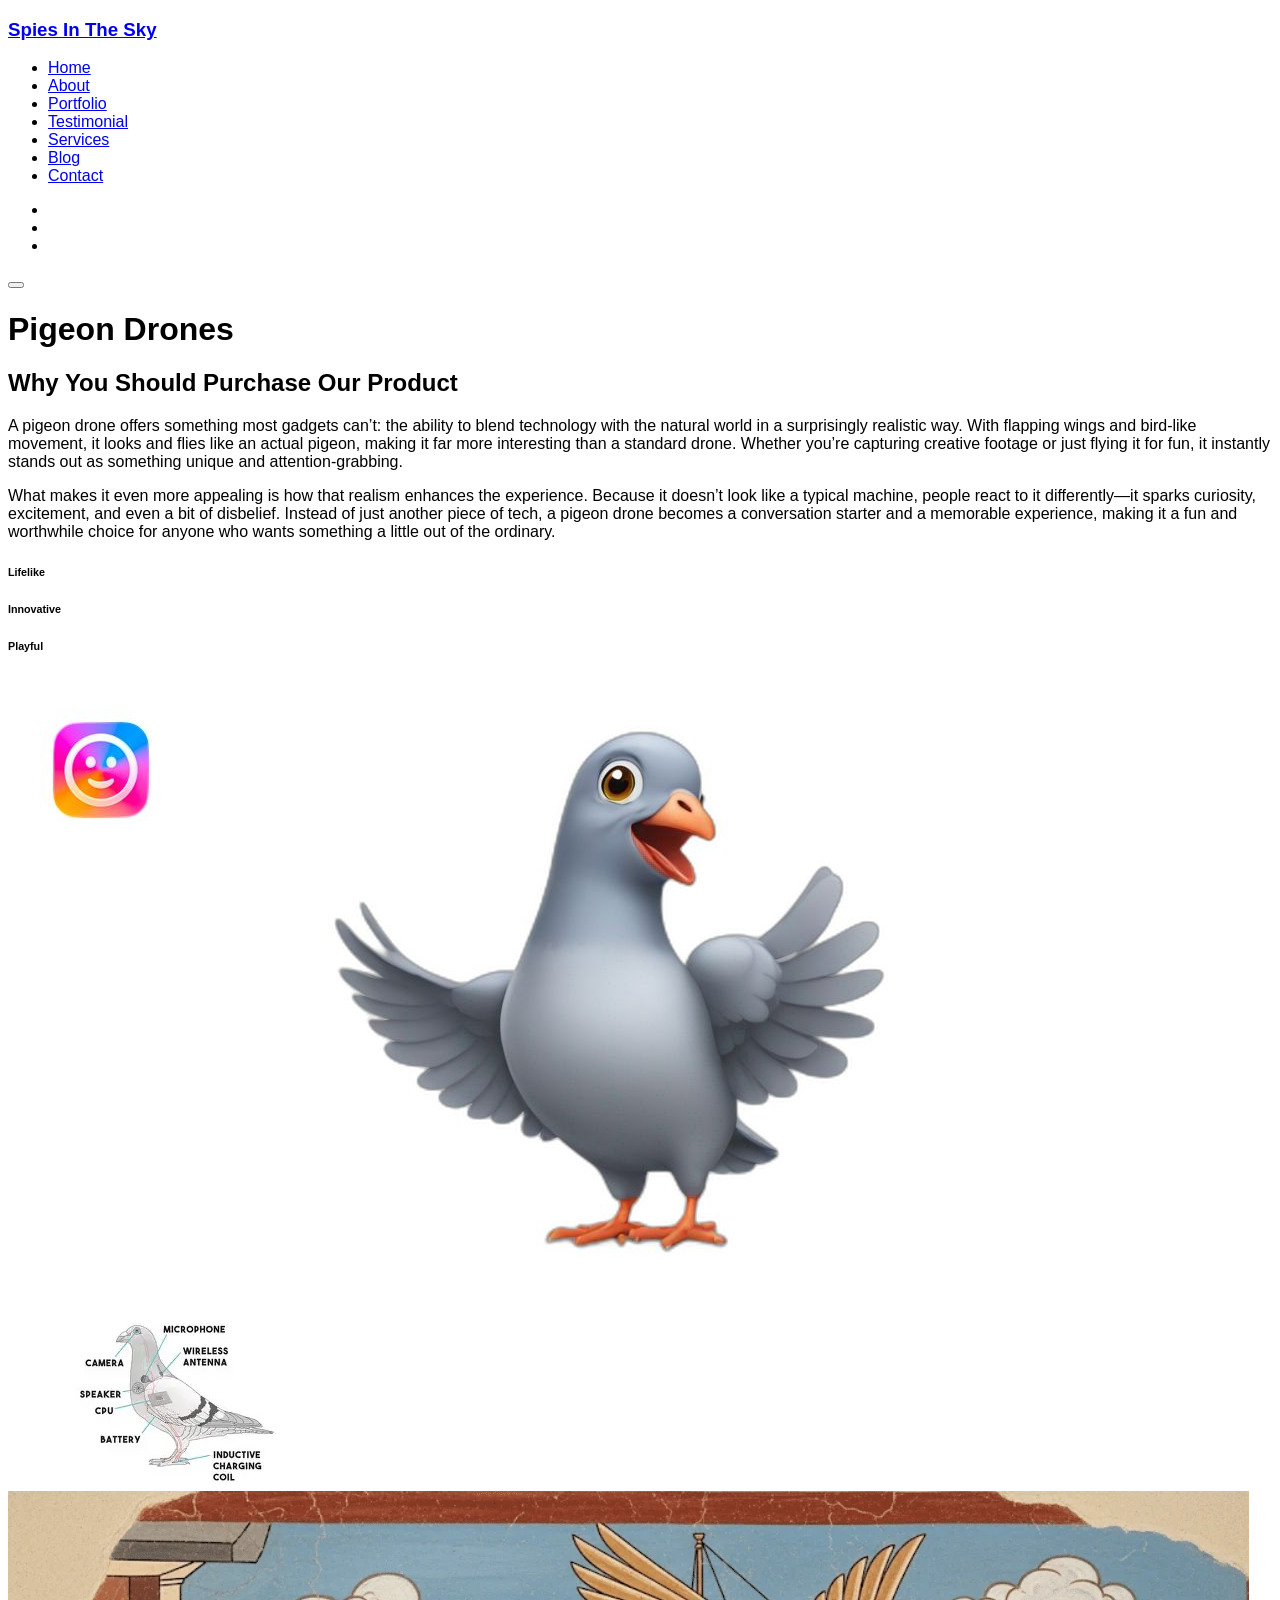
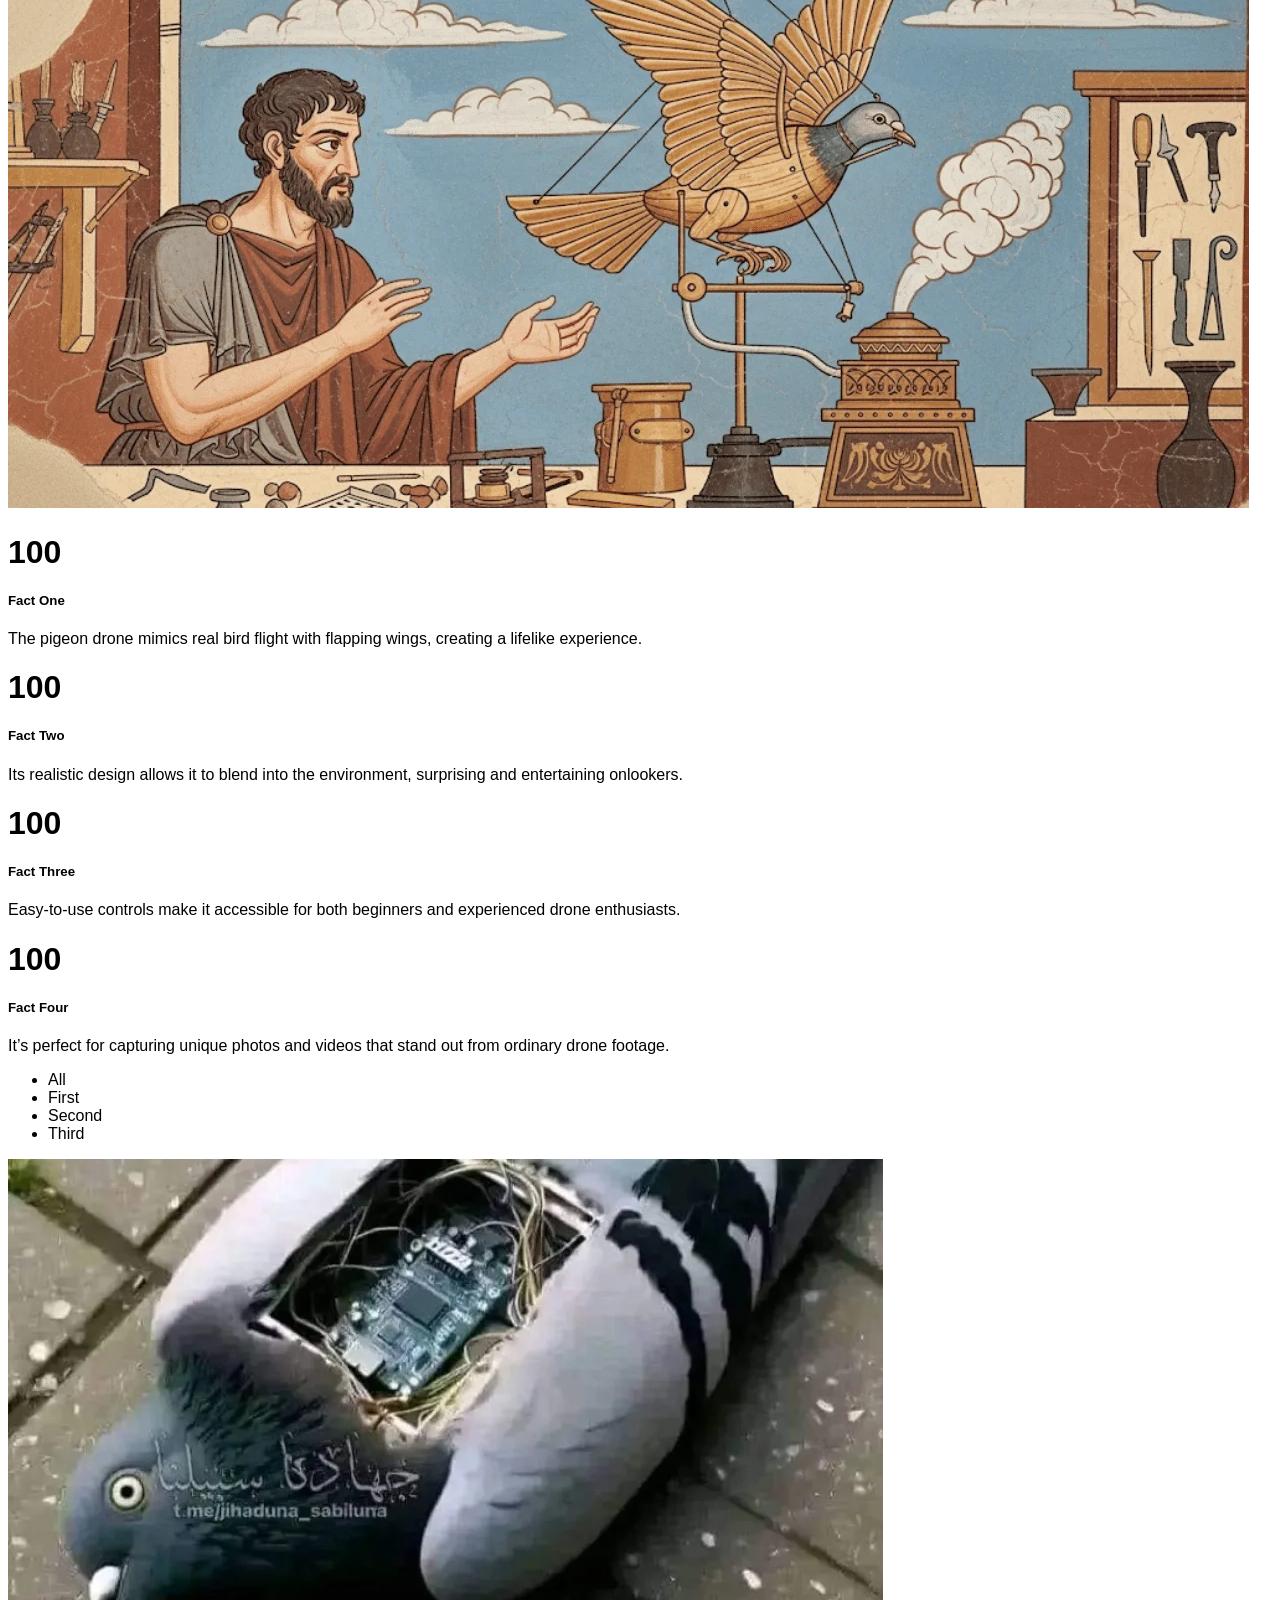
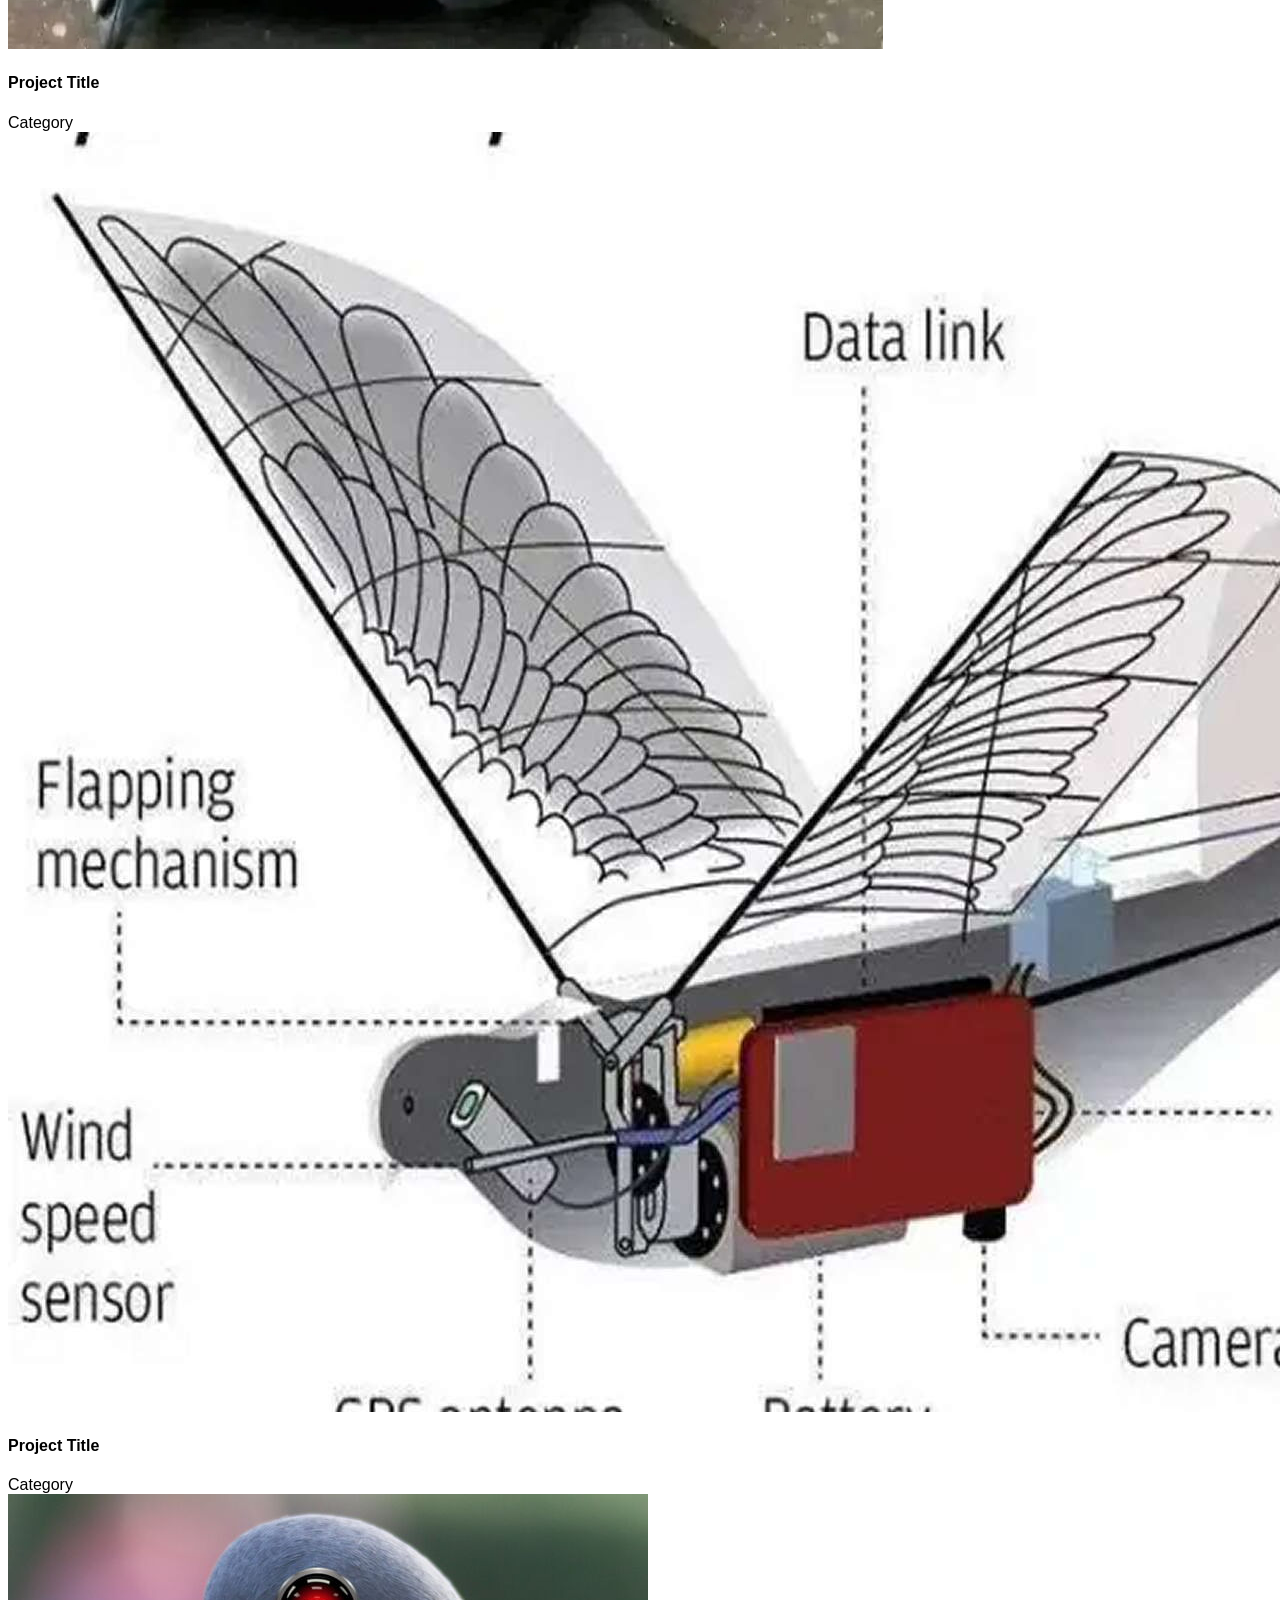
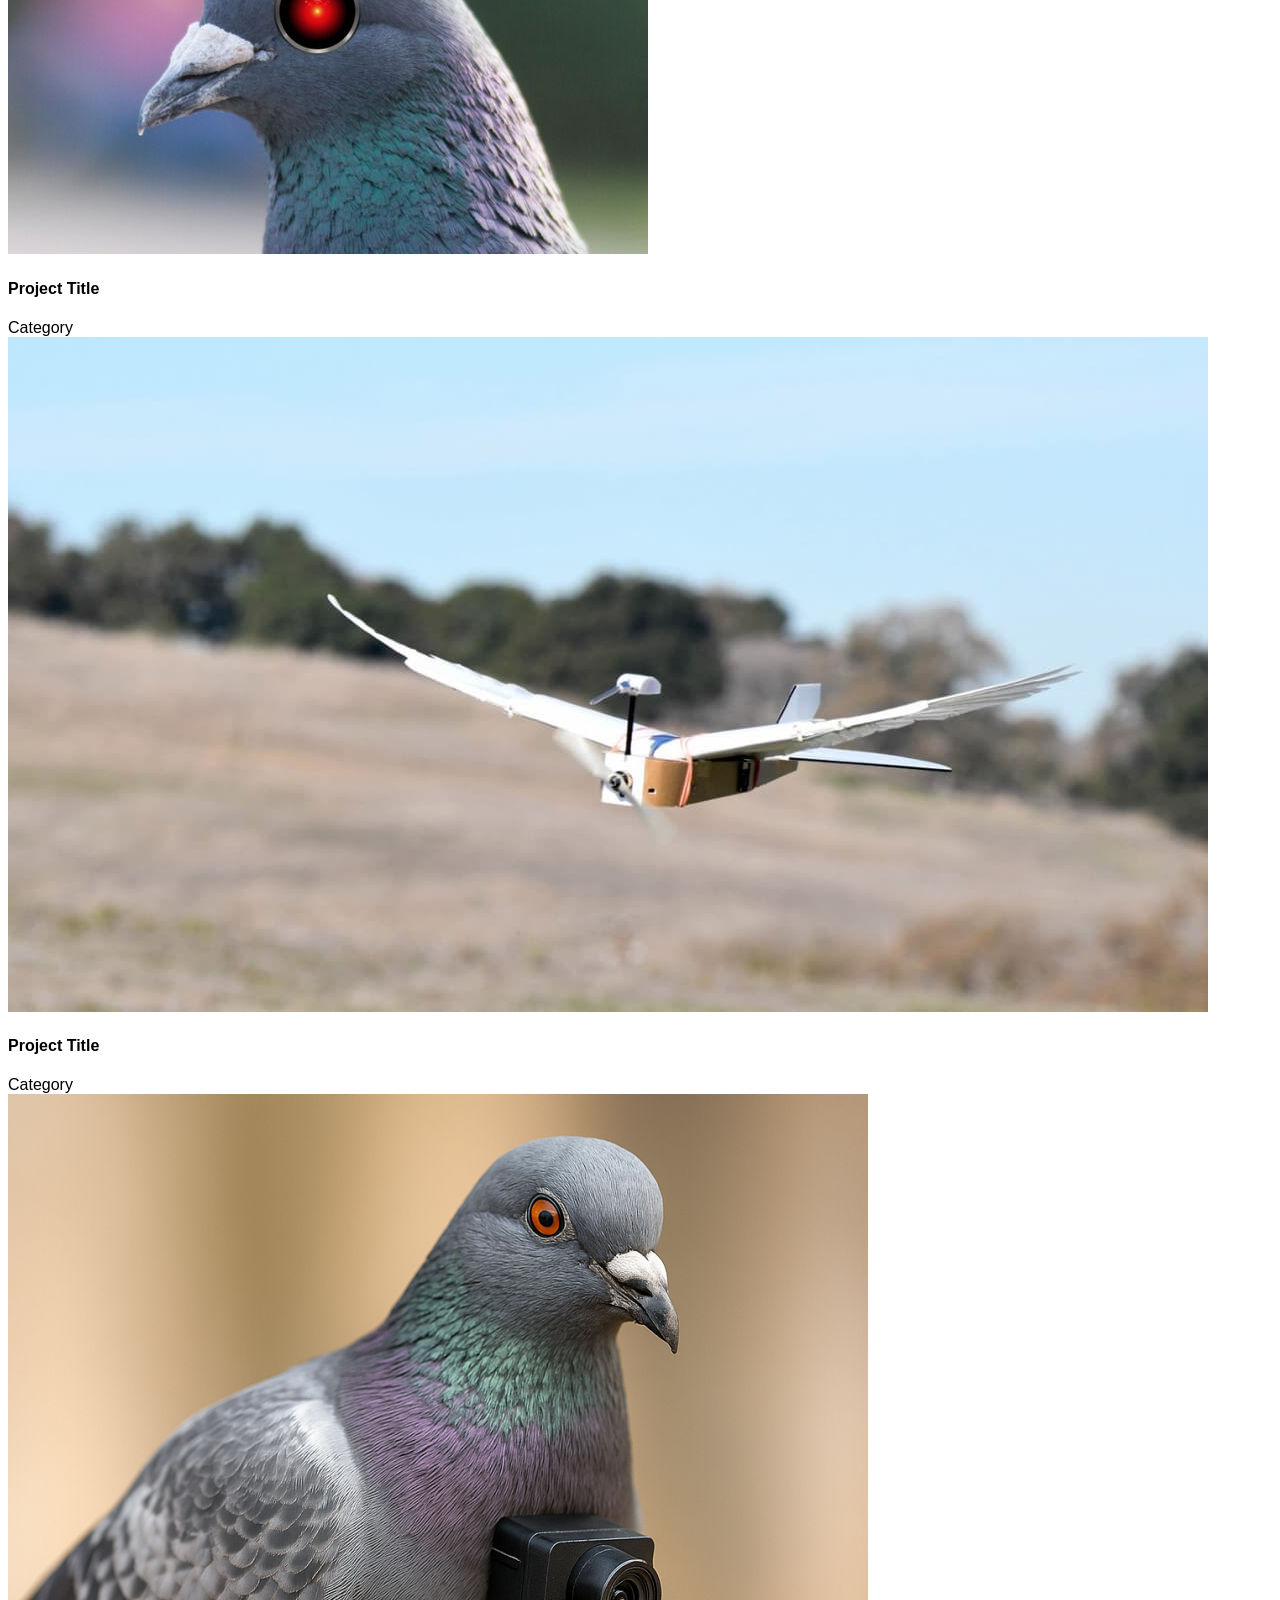
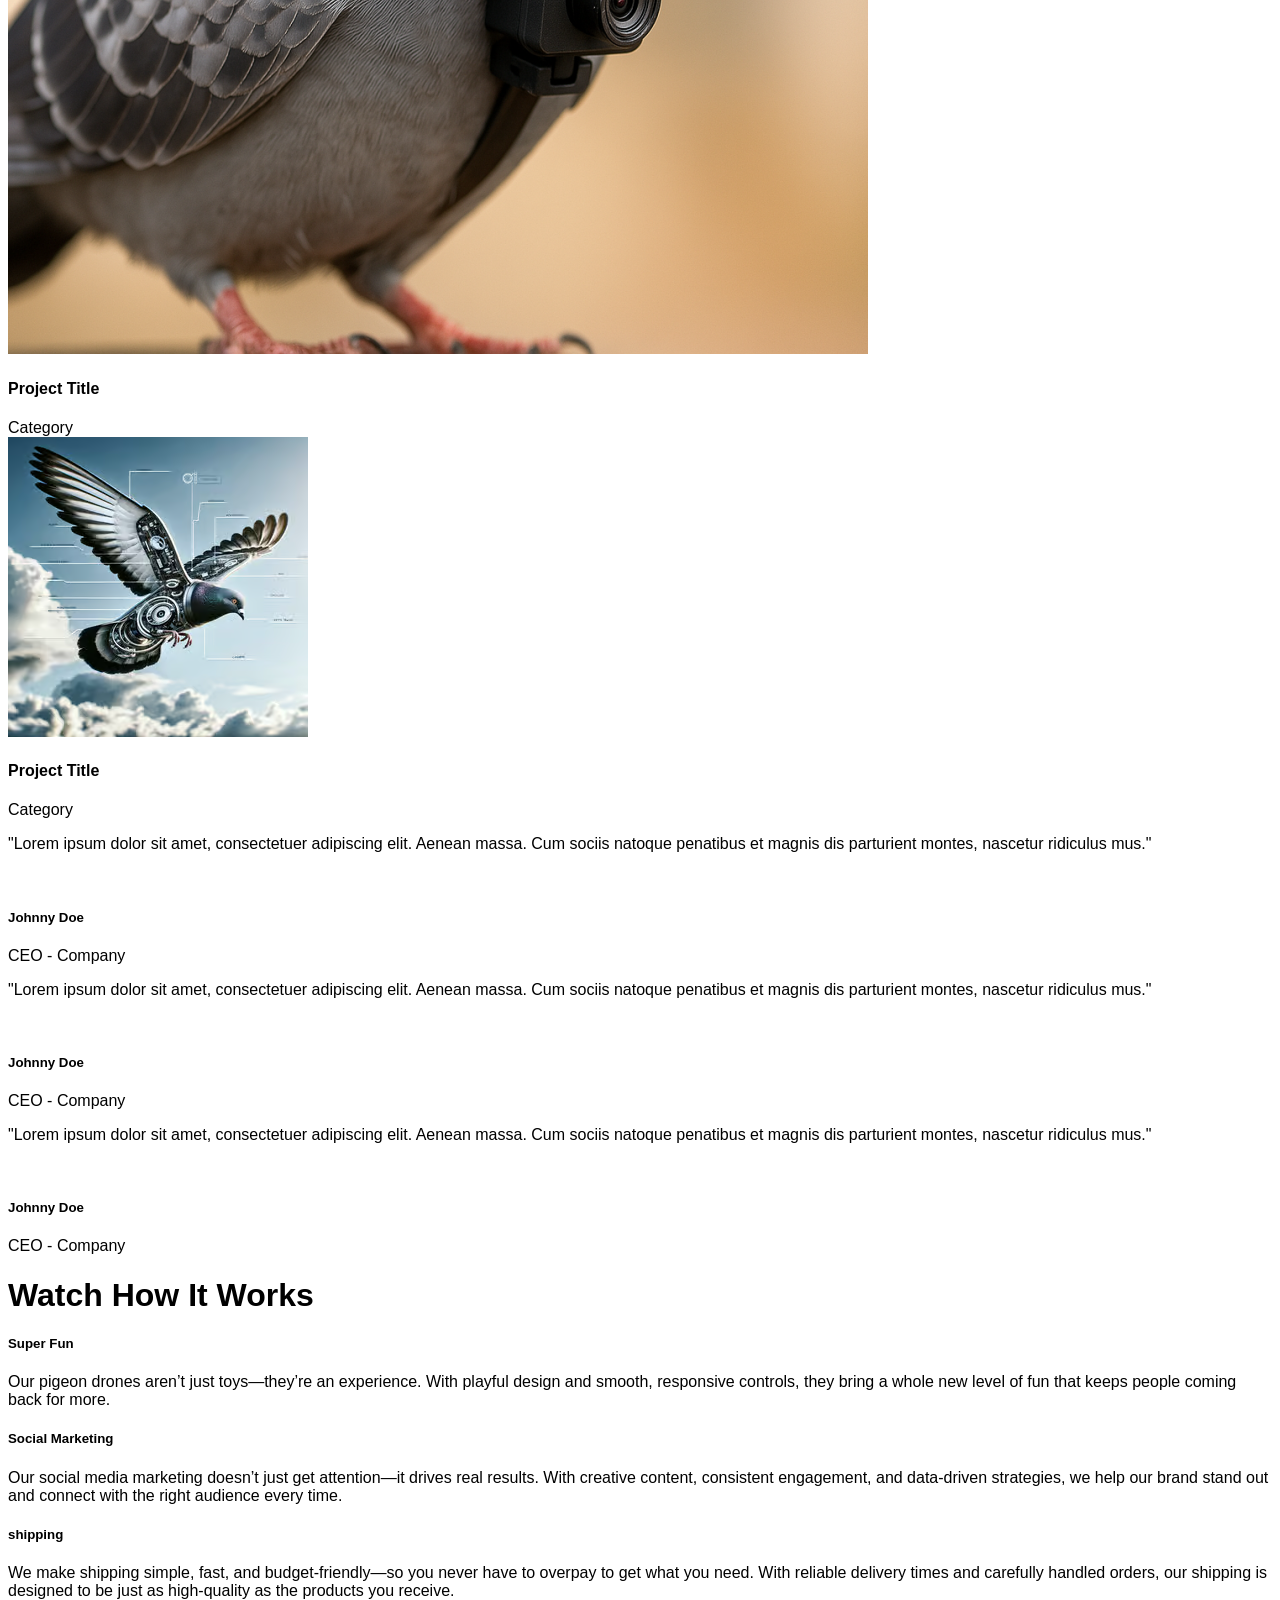
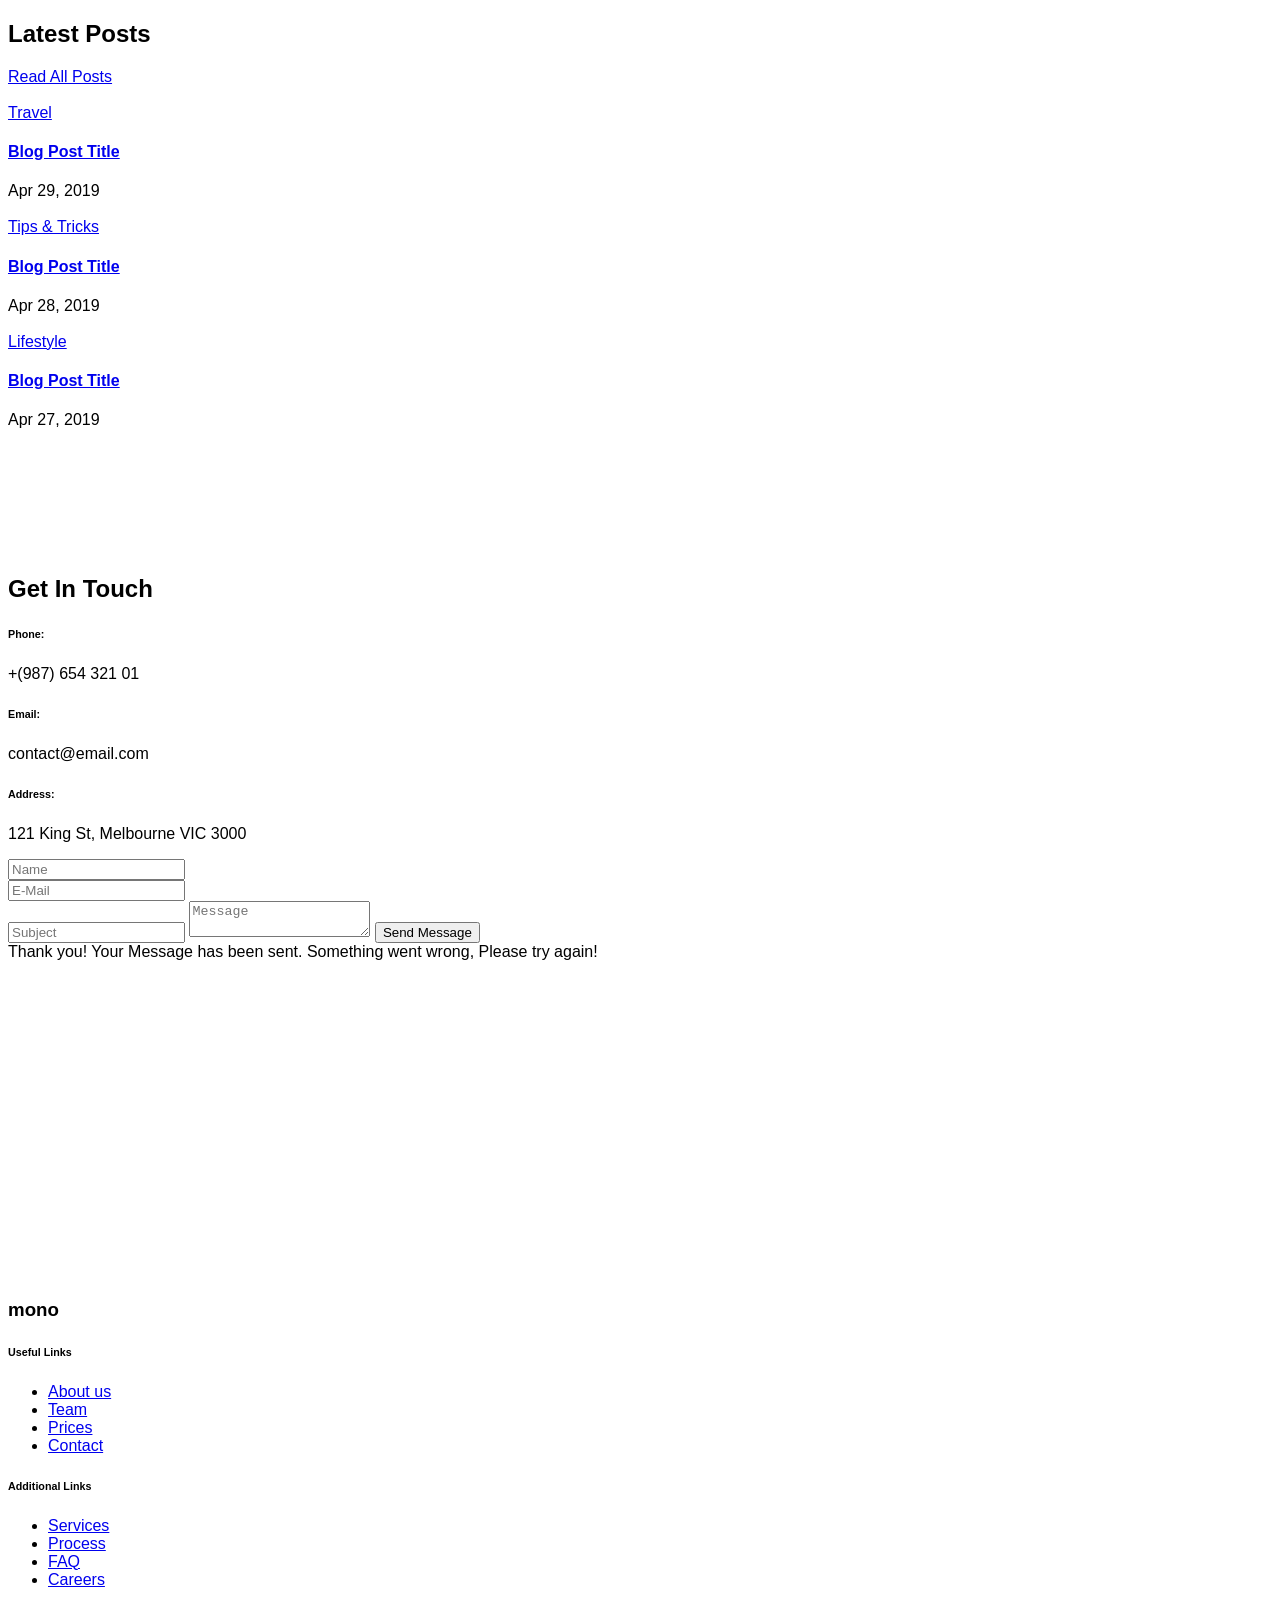
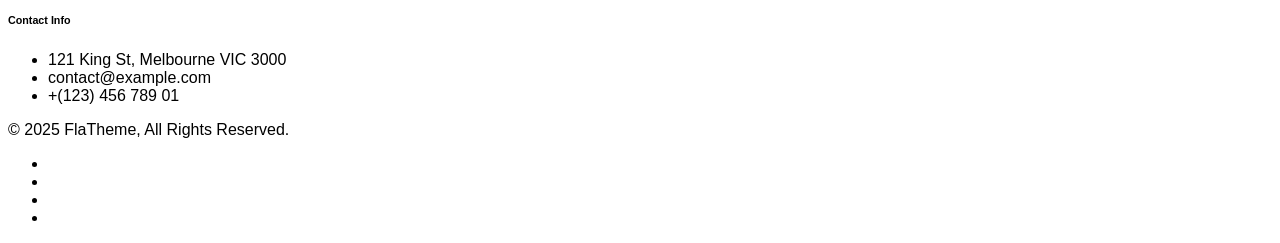
==== commit 9e217cb0: "thrusday" ====
--- a/index.html
+++ b/index.html
@@ -35,7 +35,7 @@
 		<div class="container">
 			<!-- Logo -->
 			<div class="header-logo">
-				<h3 class="uppercase letter-spacing-1"><a href="#">mono</a></h3>
+				<h3 class="uppercase letter-spacing-1"><a href="#">Spies In The Sky</a></h3>
 				<!-- 
 					<img class="logo-dark" src="assets/images/your-logo-dark.png" alt="">
 					<img class="logo-light" src="assets/images/your-logo-light.png" alt=""> 
@@ -158,15 +158,15 @@
 			<div class="owl-carousel owl-dots-overlay owl-nav-overlap" data-owl-items="1" data-owl-nav="true">
 				<!-- Slider Image 1 -->
 				<div>
-					<img src="assets/images/col-1.jpg" alt="">
+					<img src="assets/images/bird1.jpg" alt="">
 				</div>
 				<!-- Slider Image 2 -->
 				<div>
-					<img src="assets/images/col-1.jpg" alt="">
+					<img src="assets/images/bird2.webp" alt="">
 				</div>
 				<!-- Slider Image 3 -->
 				<div>
-					<img src="assets/images/col-1.jpg" alt="">
+					<img src="assets/images/pigeon7.webp" alt="">
 				</div>
 			</div><!-- end owl-carousel -->
 		</div><!-- end container -->
@@ -226,7 +226,7 @@
 				<div class="col-12 col-md-6 col-lg-4 portfolio-item category-1">
 					<div class="portfolio-box">
 						<div class="portfolio-img">
-							<img src="assets/images/col-2.jpg" alt=""><!-- Image source -->
+							<img src="assets/images/pigeon1.jpg" alt=""><!-- Image source -->
 						</div>
 						<a href="#"></a><!-- Portfolio Single link -->
 						<div class="portfolio-title">
@@ -241,7 +241,7 @@
 				<div class="col-12 col-md-6 col-lg-4 portfolio-item category-2">
 					<div class="portfolio-box">
 						<div class="portfolio-img">
-							<img src="assets/images/col-2.jpg" alt=""><!-- Image source -->
+							<img src="assets/images/pigeon2.jpeg" alt=""><!-- Image source -->
 						</div>
 						<a href="#"></a><!-- Portfolio Single link -->
 						<div class="portfolio-title">
@@ -256,7 +256,7 @@
 				<div class="col-12 col-md-6 col-lg-4 portfolio-item category-3">
 					<div class="portfolio-box">
 						<div class="portfolio-img">
-							<img src="assets/images/col-2.jpg" alt=""><!-- Image source -->
+							<img src="assets/images/pigeon3.jpg" alt=""><!-- Image source -->
 						</div>
 						<a href="#"></a><!-- Portfolio Single link -->
 						<div class="portfolio-title">
@@ -271,7 +271,7 @@
 				<div class="col-12 col-md-6 col-lg-4 portfolio-item category-1">
 					<div class="portfolio-box">
 						<div class="portfolio-img">
-							<img src="assets/images/col-2.jpg" alt=""><!-- Image source -->
+							<img src="assets/images/pgieon4.jpg" alt=""><!-- Image source -->
 						</div>
 						<a href="#"></a><!-- Portfolio Single link -->
 						<div class="portfolio-title">
@@ -286,7 +286,7 @@
 				<div class="col-12 col-md-6 col-lg-4 portfolio-item category-2">
 					<div class="portfolio-box">
 						<div class="portfolio-img">
-							<img src="assets/images/col-2.jpg" alt=""><!-- Image source -->
+							<img src="assets/images/pigeon5.png" alt=""><!-- Image source -->
 						</div>
 						<a href="#"></a><!-- Portfolio Single link -->
 						<div class="portfolio-title">
@@ -301,7 +301,7 @@
 				<div class="col-12 col-md-6 col-lg-4 portfolio-item category-3">
 					<div class="portfolio-box">
 						<div class="portfolio-img">
-							<img src="assets/images/col-2.jpg" alt=""><!-- Image source -->
+							<img src="assets/images/pigeon6.avif" alt=""><!-- Image source -->
 						</div>
 						<a href="#"></a><!-- Portfolio Single link -->
 						<div class="portfolio-title">
@@ -351,16 +351,16 @@
 	<!-- end Testimonial section -->
 
 	<!-- Play video section -->
-	<div class="section-2xl bg-image parallax" data-bg-src="assets/images/background.jpg">
+	<div class="section-2xl bg-image parallax" data-bg-src="assets/images/pigeon1.jpg">
 		<div class="bg-dark-05">
 			<div class="container">
 				<div class="row align-items-center">
 					<div class="col-12 col-md-6">
-						<h1 class="fw-thin display-5 line-height-150 m-0">Youtube &amp; vimeo lightbox video player</h1>
+						<h1 class="fw-thin display-5 line-height-150 m-0">Watch How It Works</h1>
 					</div>
 					<div class="col-12 col-md-6 text-md-end">
 						<a class="button-circle button-circle-xl button-circle-white-2 button-circle-ripple mt-3 icon-xl lightbox-media-link"
-							href="https://www.youtube.com/watch?v=W-j4QGAgNu8"><i class="bi bi-play"></i></a>
+							href="https://www.youtube.com/watch?v=zrUWSfd0Heg"><i class="bi bi-play"></i></a>
 					</div>
 				</div><!-- end row -->
 			</div><!-- end container -->
@@ -374,7 +374,7 @@
 			<div class="mb-5">
 				<div class="row text-center">
 					<div class="col-12 col-md-10 offset-md-1 col-lg-8 offset-lg-2">
-						<h2 class="fw-normal display-6">What We Do</h2>
+						<h2 class="fw-normal display-6"></h2>
 					</div>
 				</div>
 			</div>
@@ -382,23 +382,20 @@
 				<!-- Icon text box 1 -->
 				<div class="col-12 col-md-4">
 					<i class="bi bi-star text-dark"></i>
-					<h5 class="fw-normal mt-2">Branding</h5>
-					<p>Lorem ipsum dolor sit amet, consectetuer adipiscing elit. Aenean commodo ligula eget dolor.
-						Aenean massa.</p>
+					<h5 class="fw-normal mt-2">Super Fun</h5>
+					<p>Our pigeon drones aren’t just toys—they’re an experience. With playful design and smooth, responsive controls, they bring a whole new level of fun that keeps people coming back for more.</p>
 				</div>
 				<!-- Icon text box 2 -->
 				<div class="col-12 col-md-4">
 					<i class="bi bi-globe text-dark"></i>
 					<h5 class="fw-normal mt-2">Social Marketing</h5>
-					<p>Lorem ipsum dolor sit amet, consectetuer adipiscing elit. Aenean commodo ligula eget dolor.
-						Aenean massa.</p>
+					<p>Our social media marketing doesn’t just get attention—it drives real results. With creative content, consistent engagement, and data-driven strategies, we help our brand stand out and connect with the right audience every time.</p>
 				</div>
 				<!-- Icon text box 3 -->
 				<div class="col-12 col-md-4">
 					<i class="bi bi-camera text-dark"></i>
-					<h5 class="fw-normal mt-2">Photography</h5>
-					<p>Lorem ipsum dolor sit amet, consectetuer adipiscing elit. Aenean commodo ligula eget dolor.
-						Aenean massa.</p>
+					<h5 class="fw-normal mt-2">shipping</h5>
+					<p>We make shipping simple, fast, and budget-friendly—so you never have to overpay to get what you need. With reliable delivery times and carefully handled orders, our shipping is designed to be just as high-quality as the products you receive.</p>
 				</div>
 			</div><!-- end row -->
 		</div><!-- end container -->
@@ -580,7 +577,7 @@
 	<!-- Google Maps -->
 	<div class="section pt-0">
 		<div class="container">
-			<div id="map1" class="gmap gmap-md" data-latitude="51.513569" data-longitude="-0.123443"></div>
+			<iframe width="100%" height="315" src="https://www.youtube.com/embed/cBokoaoYNpA?si=hS61SVf4HmIT_QWj" title="YouTube video player" frameborder="0" allow="accelerometer; autoplay; clipboard-write; encrypted-media; gyroscope; picture-in-picture; web-share" referrerpolicy="strict-origin-when-cross-origin" allowfullscreen></iframe>
 		</div><!-- end container -->
 	</div>
 	<!-- end Google Maps -->
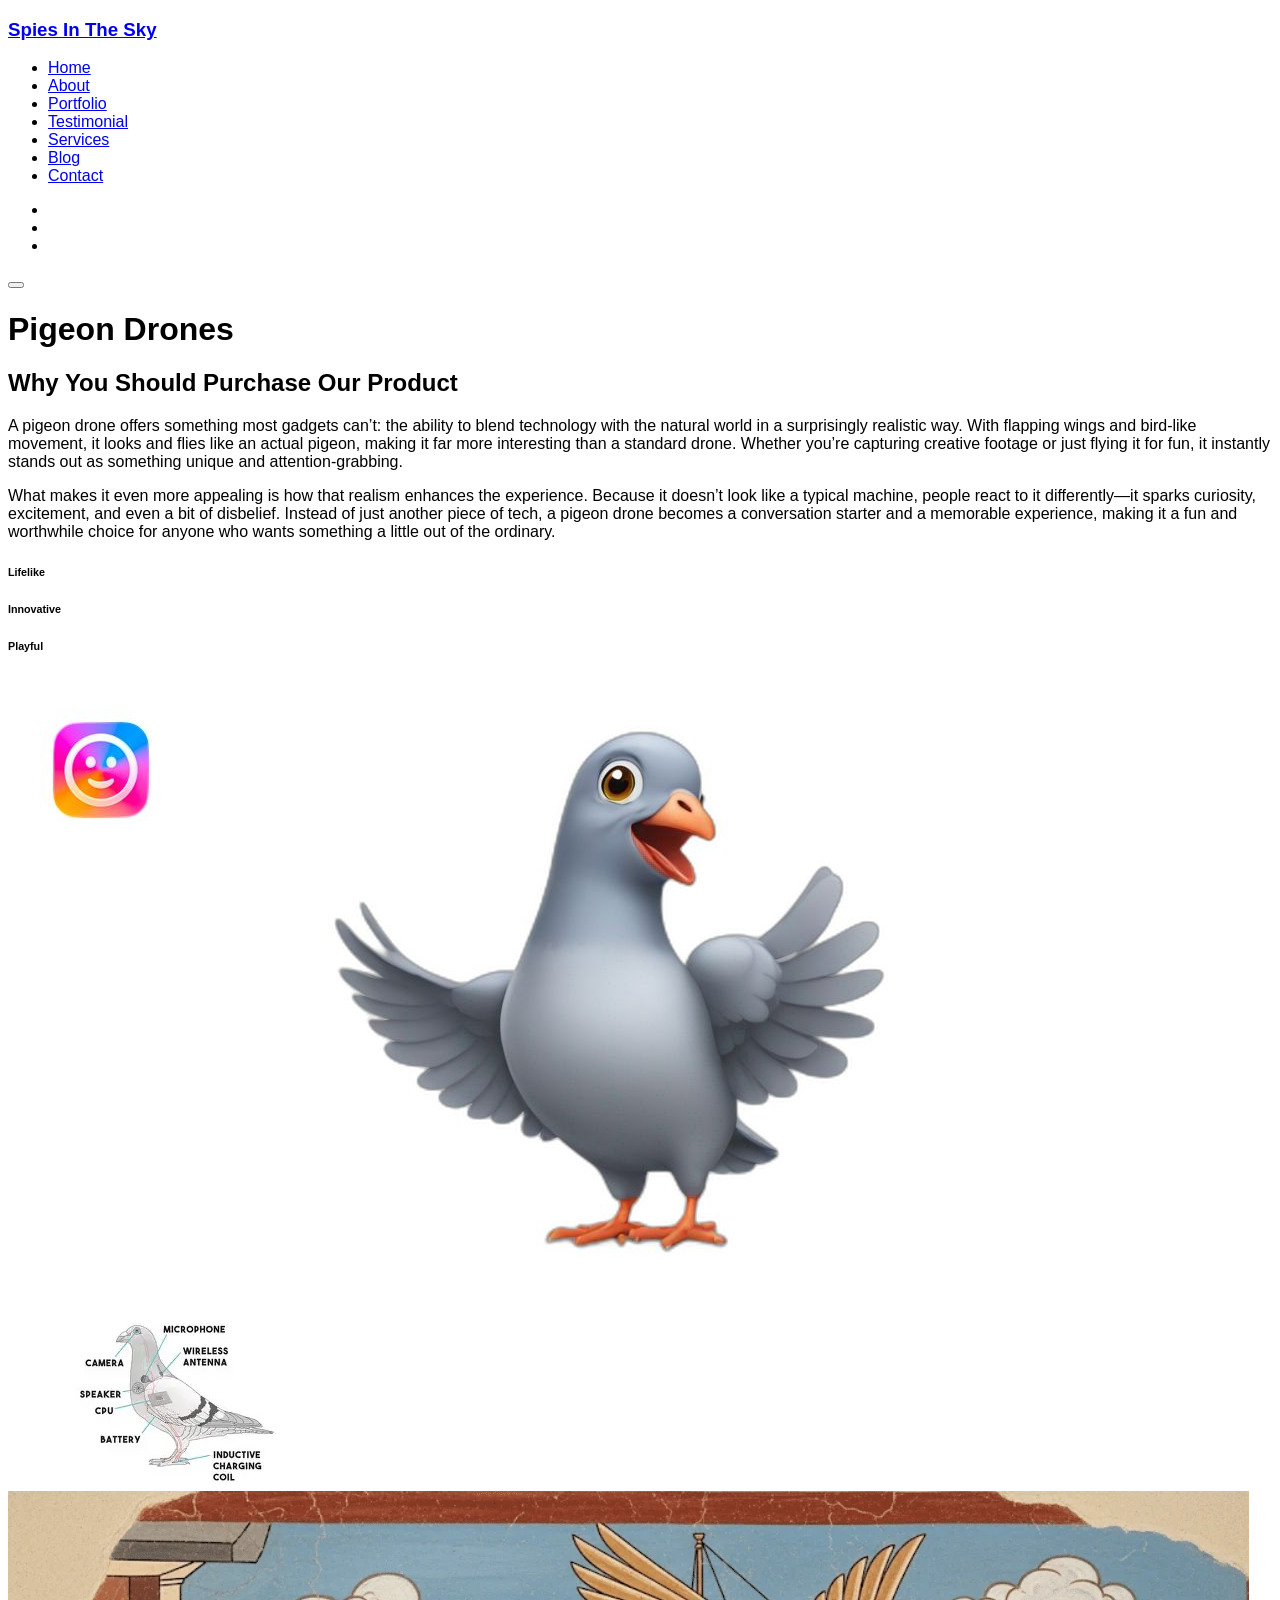
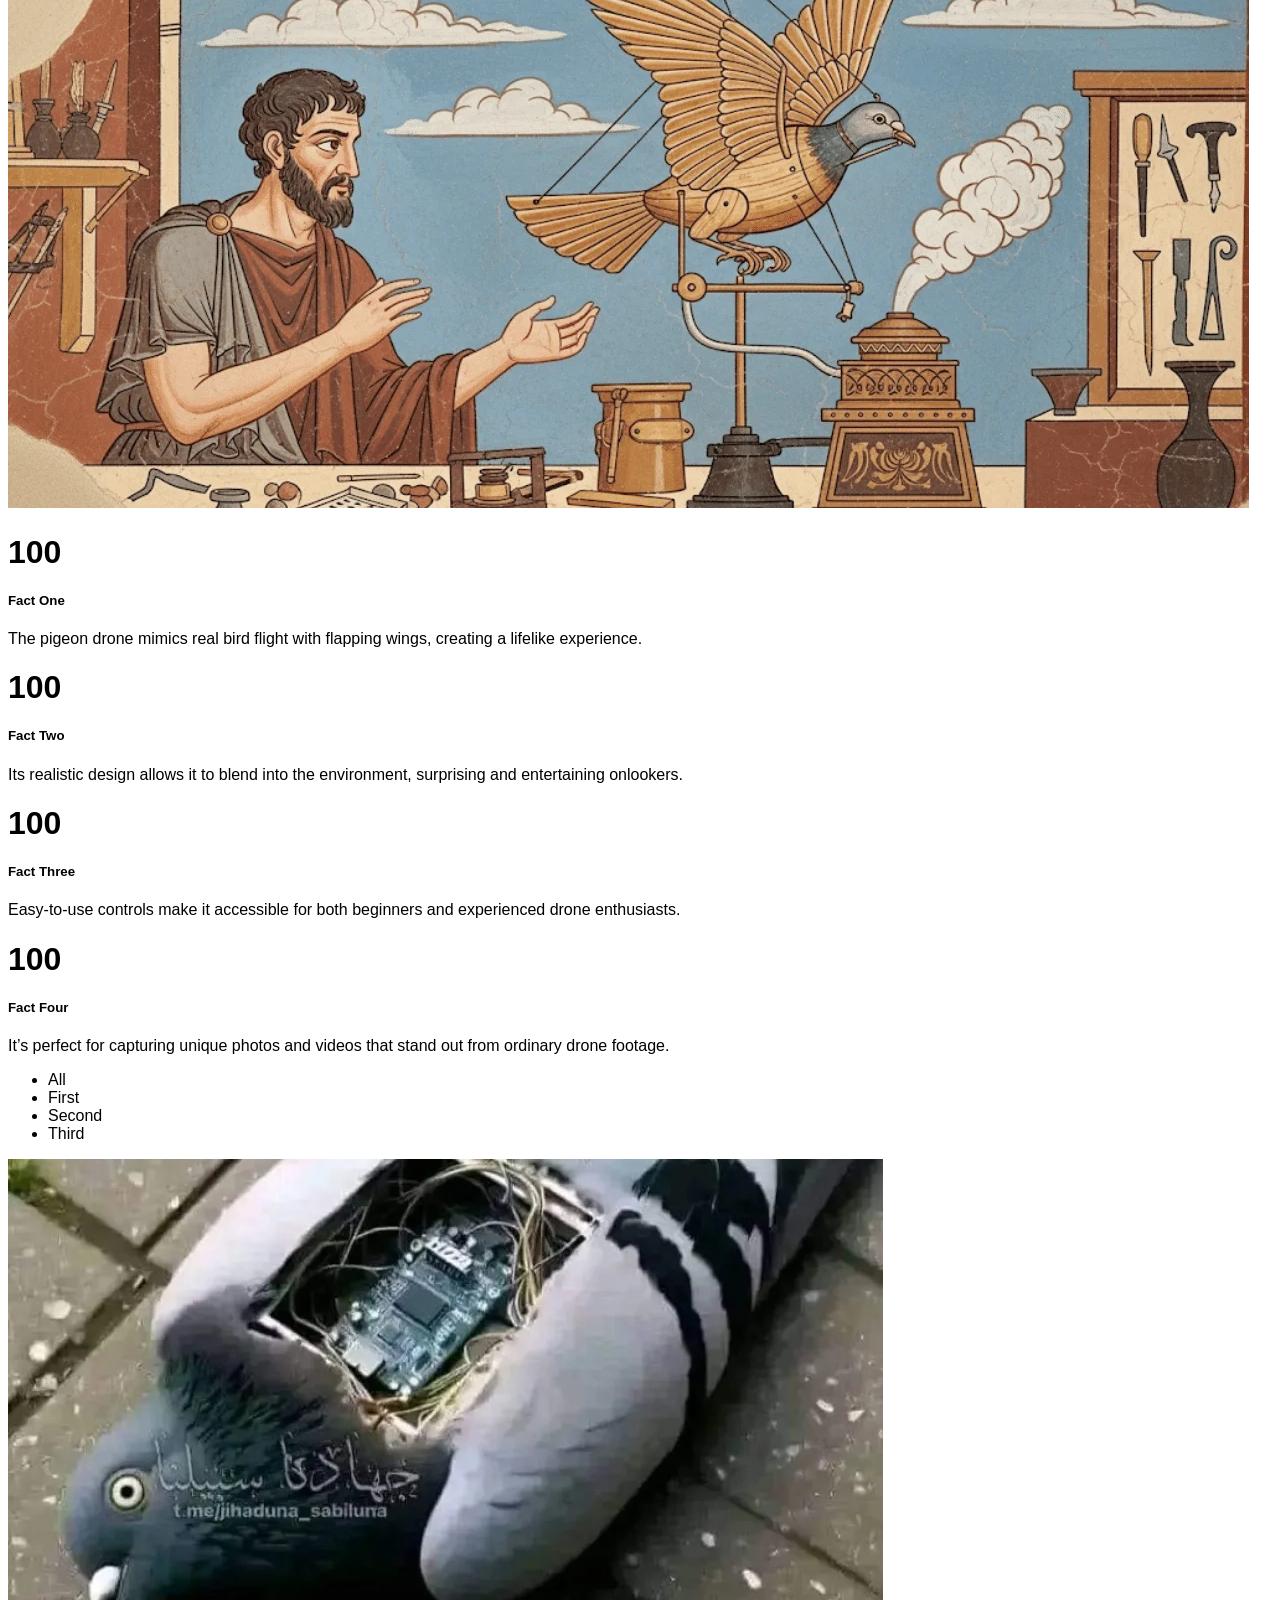
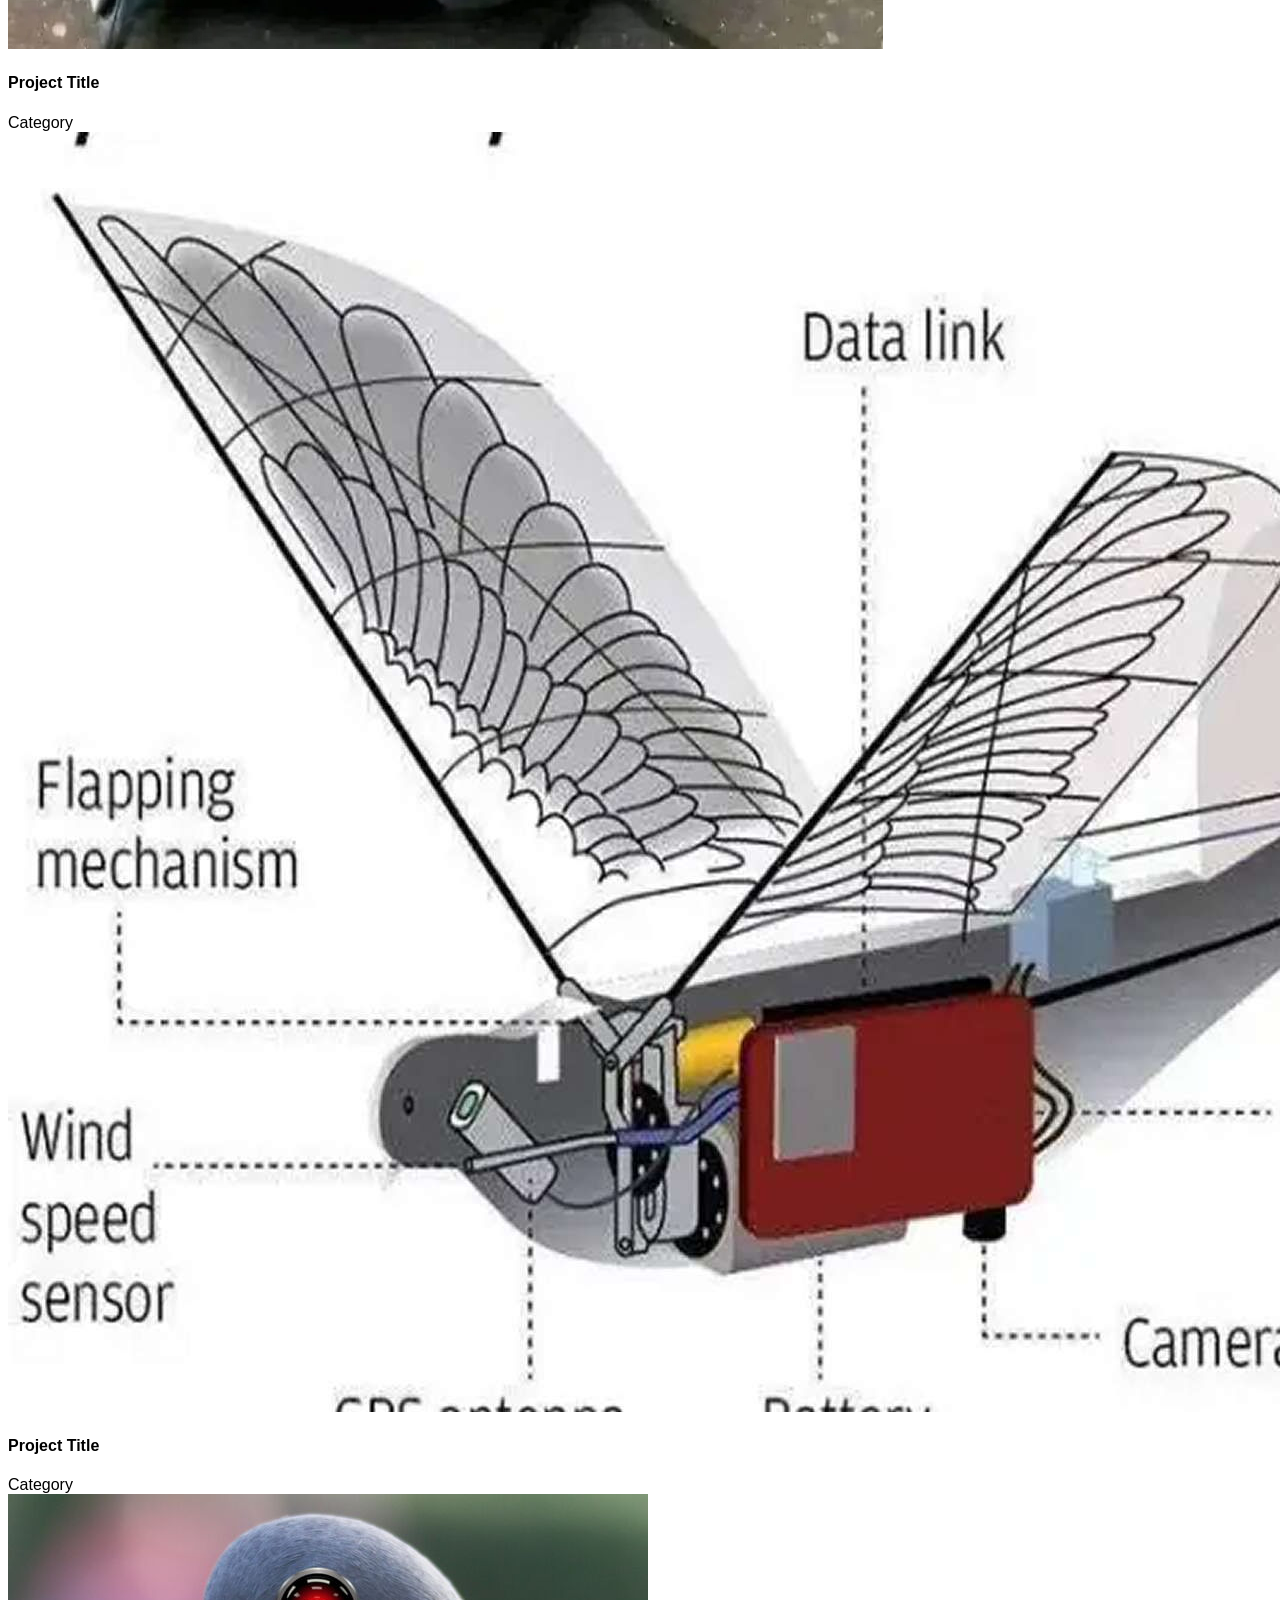
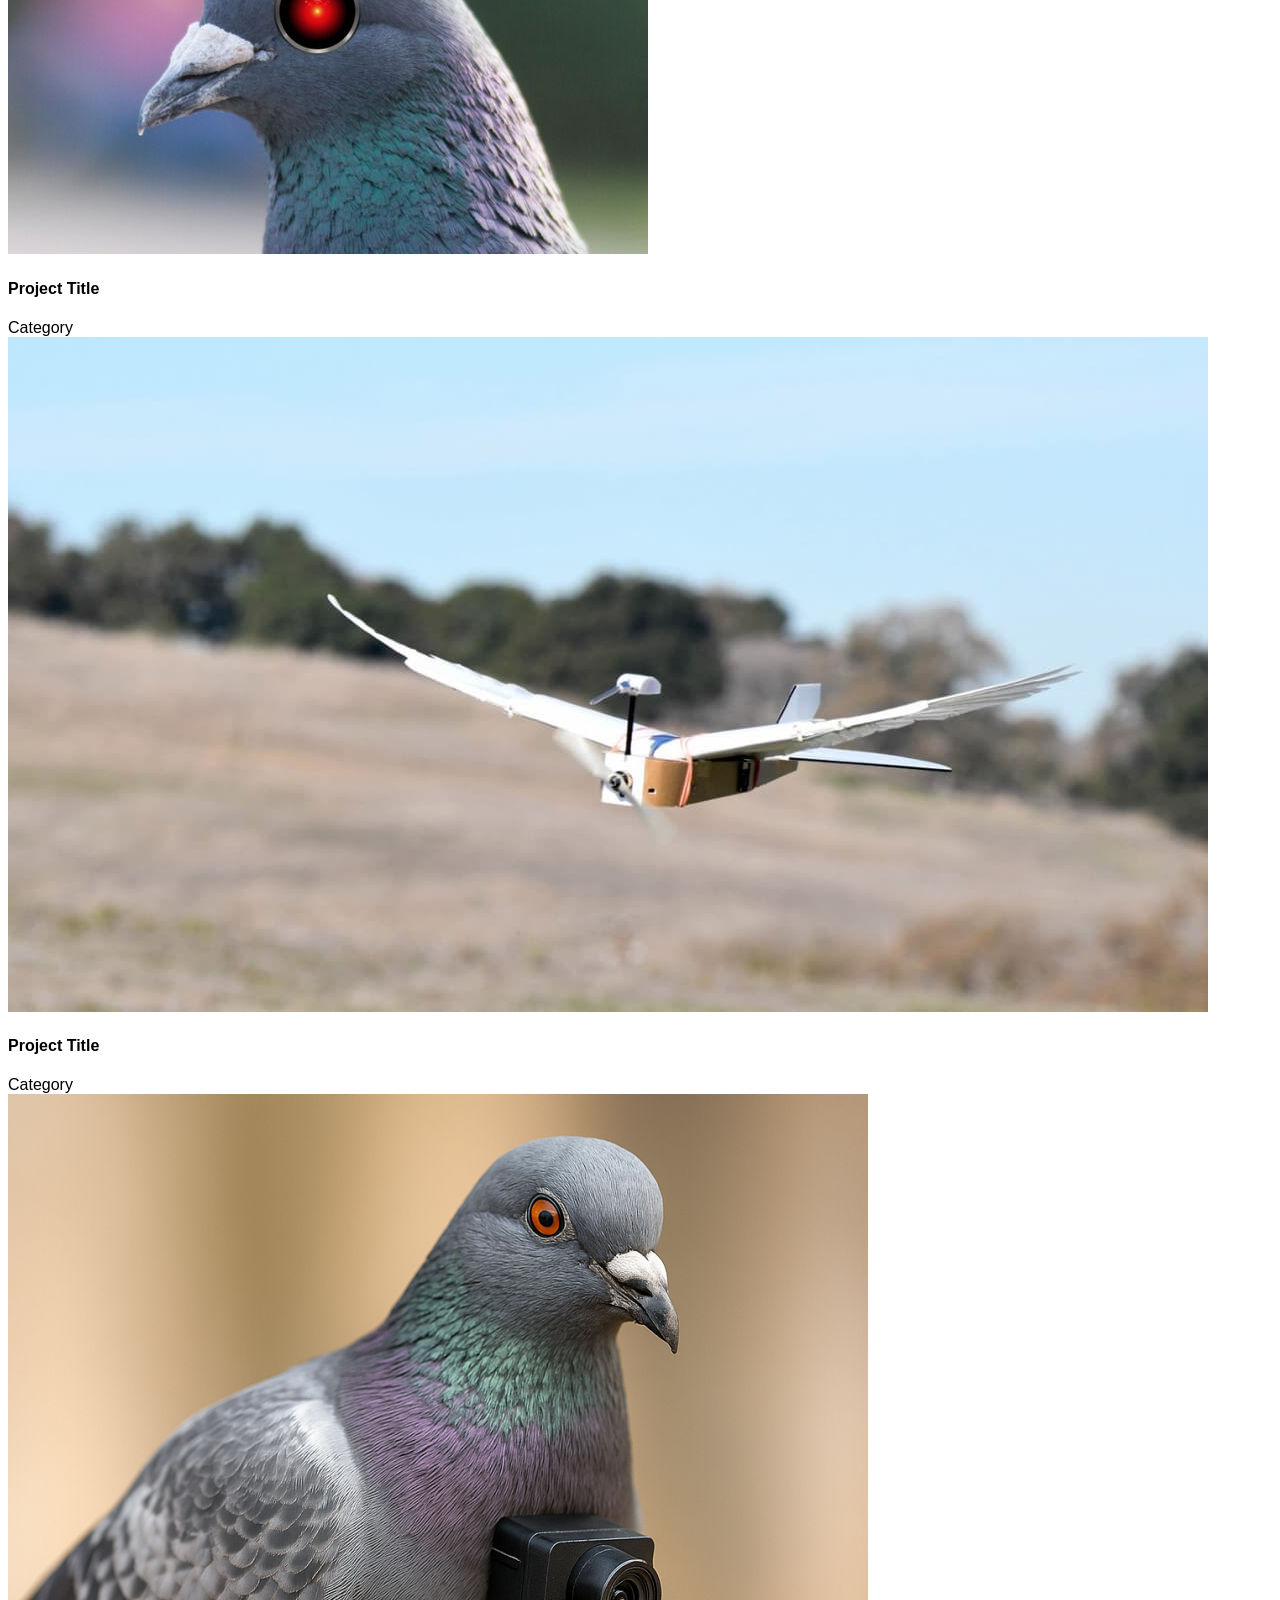
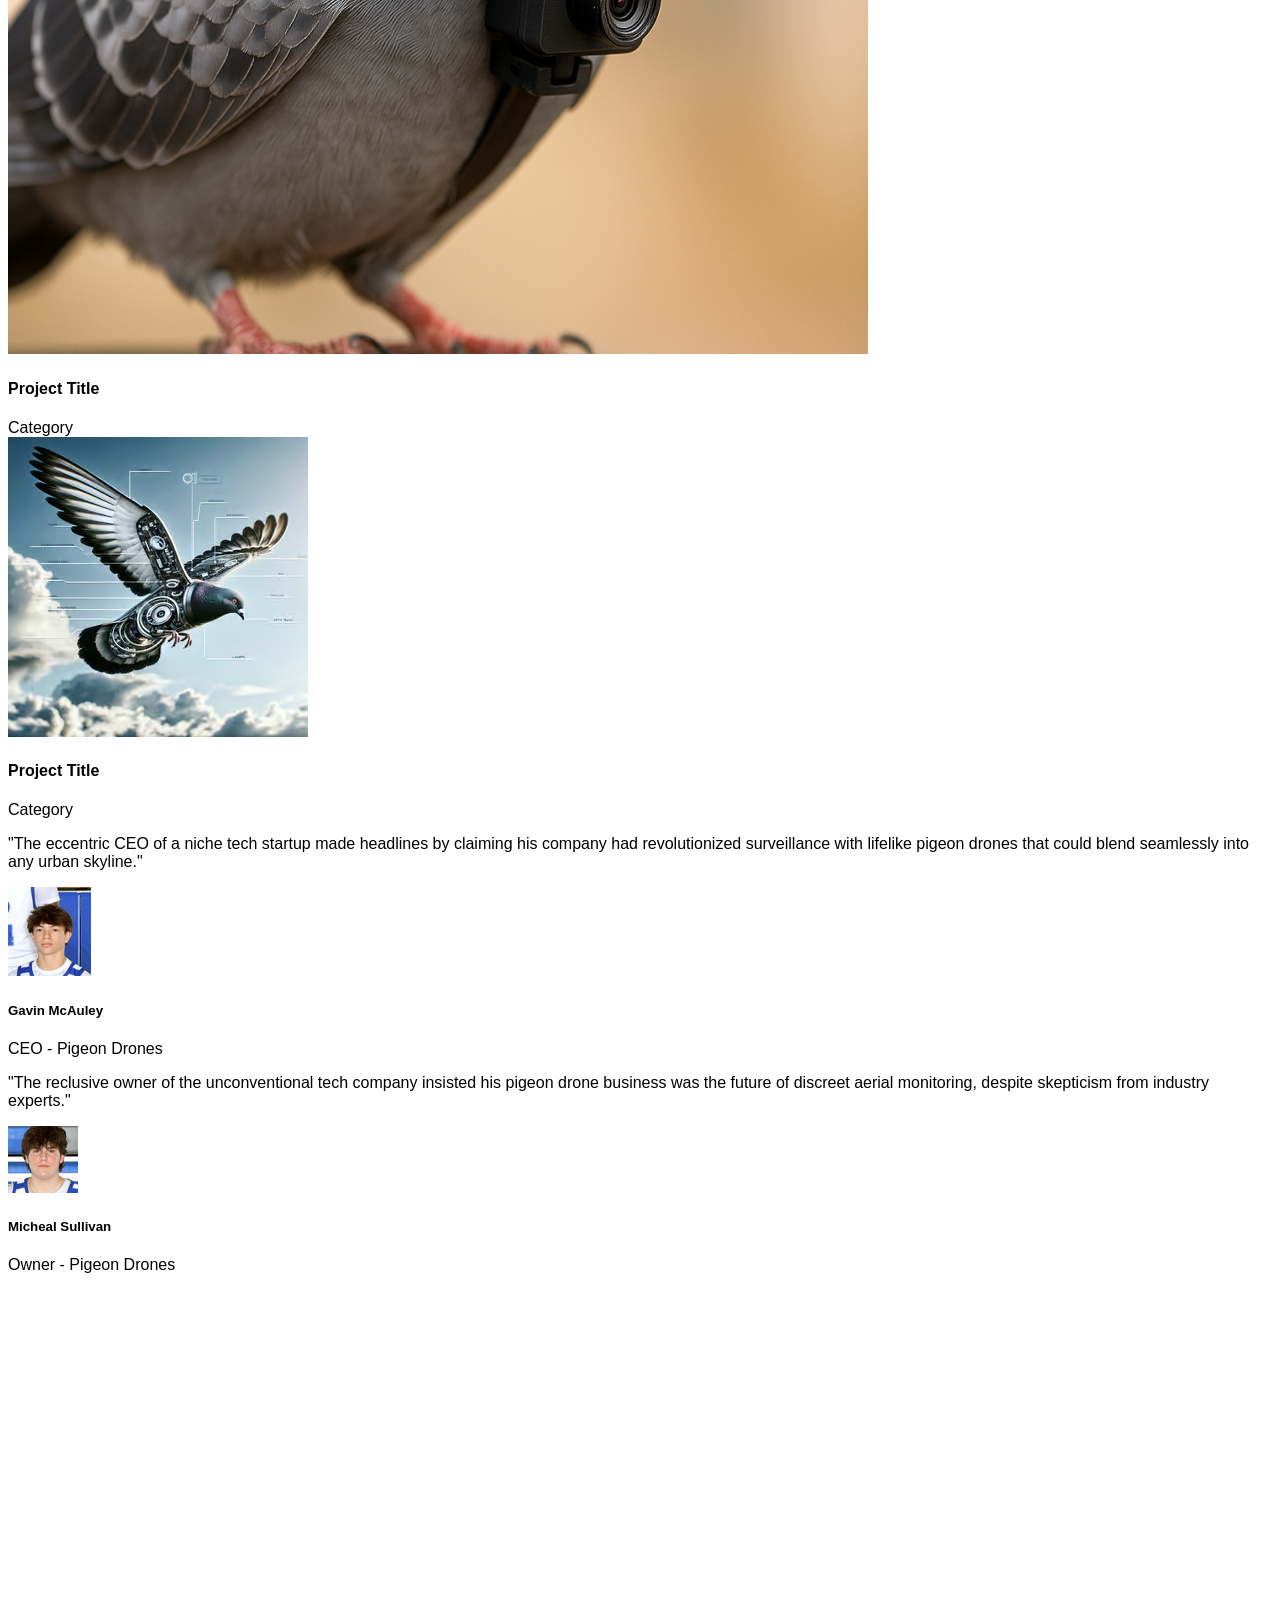
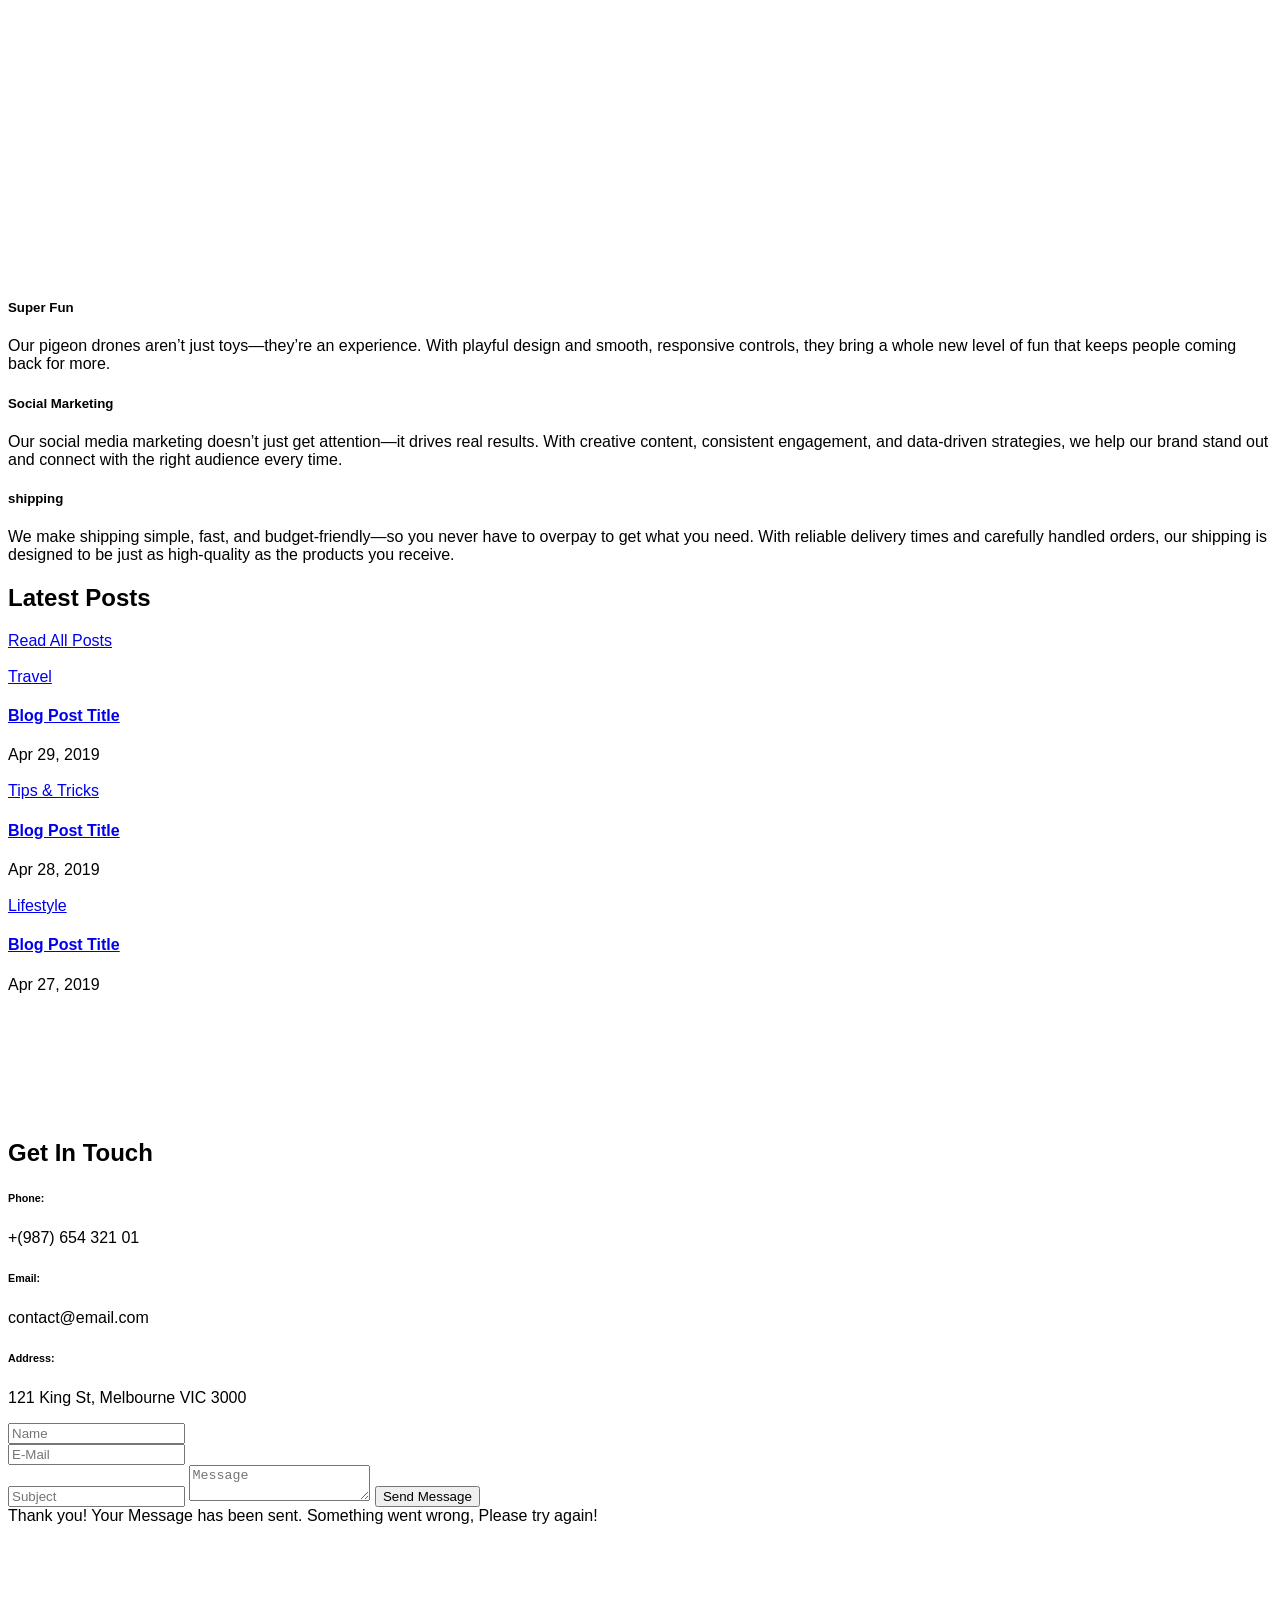
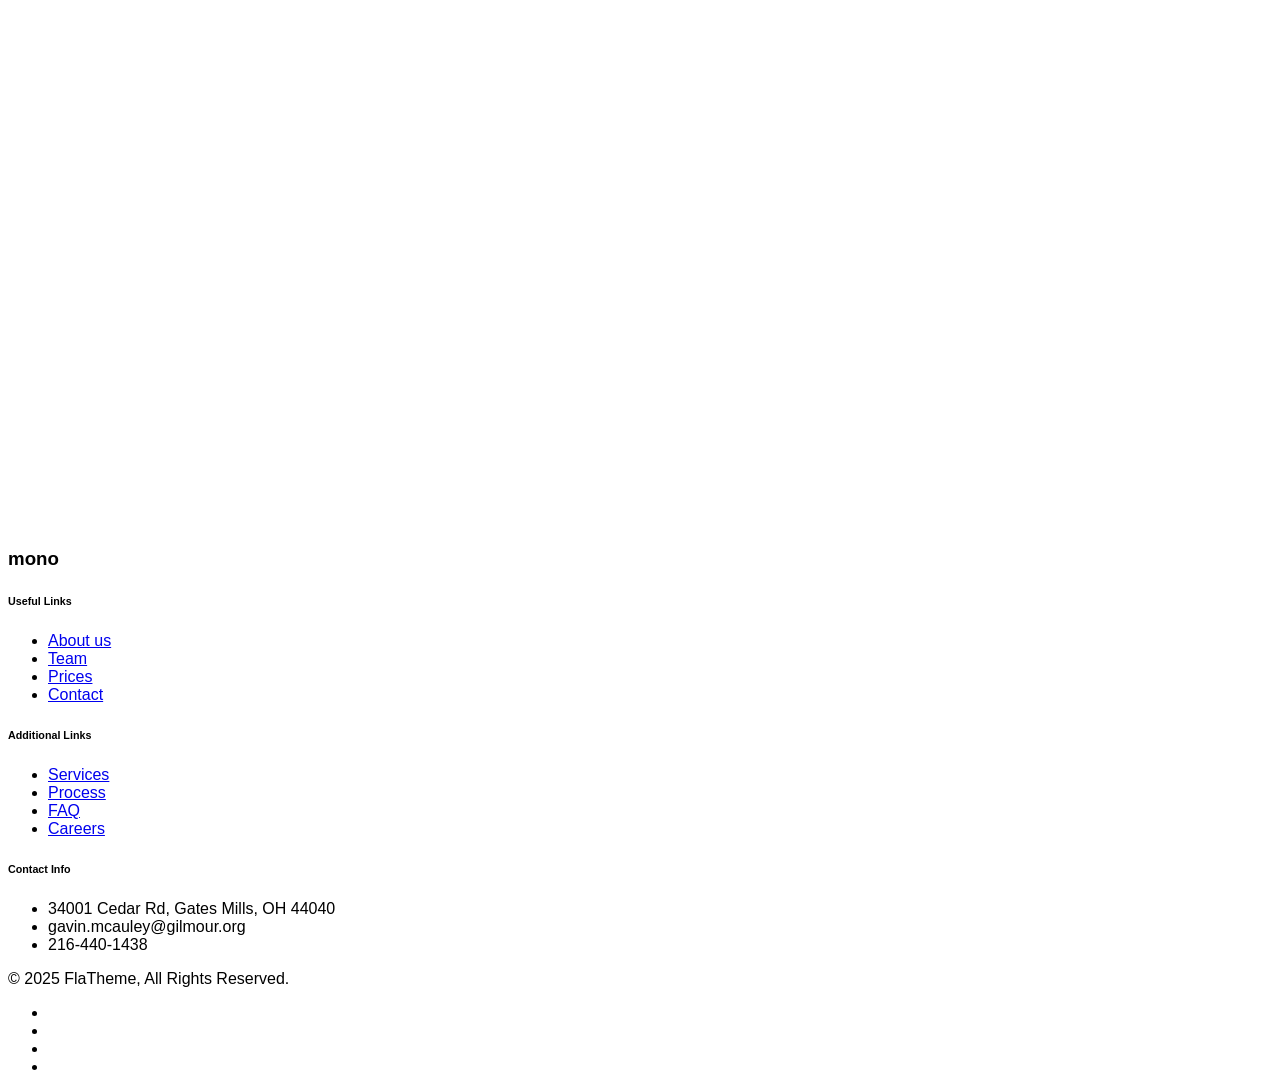
==== commit c8fb57fb: "Tuesday" ====
--- a/index.html
+++ b/index.html
@@ -323,51 +323,34 @@
 			<div class="owl-carousel" data-owl-items="1" data-owl-nav="true">
 				<!-- Testimonial box 1 -->
 				<div class="testimonial-box">
-					<p class="mb-4">"Lorem ipsum dolor sit amet, consectetuer adipiscing elit. Aenean massa. Cum sociis
-						natoque penatibus et magnis dis parturient montes, nascetur ridiculus mus."</p>
-					<img class="mb-3" src="assets/images/img-avatar-sm.jpg" alt="">
-					<h5 class="fw-normal m-0">Johnny Doe</h5>
-					<span>CEO - Company</span>
+					<p class="mb-4">"The eccentric CEO of a niche tech startup made headlines by claiming his company had revolutionized surveillance with lifelike pigeon drones that could blend seamlessly into any urban skyline."</p>
+					<img class="mb-3" src="assets/images/Screenshot 2026-03-31 095241.png" alt="">
+					<h5 class="fw-normal m-0">Gavin McAuley</h5>
+					<span>CEO - Pigeon Drones</span>
 				</div>
 				<!-- Testimonial box 2 -->
 				<div class="testimonial-box">
-					<p class="mb-4">"Lorem ipsum dolor sit amet, consectetuer adipiscing elit. Aenean massa. Cum sociis
-						natoque penatibus et magnis dis parturient montes, nascetur ridiculus mus."</p>
-					<img class="mb-3" src="assets/images/img-avatar-sm.jpg" alt="">
-					<h5 class="fw-normal m-0">Johnny Doe</h5>
-					<span>CEO - Company</span>
-				</div>
-				<!-- Testimonial box 3 -->
-				<div class="testimonial-box">
-					<p class="mb-4">"Lorem ipsum dolor sit amet, consectetuer adipiscing elit. Aenean massa. Cum sociis
-						natoque penatibus et magnis dis parturient montes, nascetur ridiculus mus."</p>
-					<img class="mb-3" src="assets/images/img-avatar-sm.jpg" alt="">
-					<h5 class="fw-normal m-0">Johnny Doe</h5>
-					<span>CEO - Company</span>
-				</div>
+					<p class="mb-4">"The reclusive owner of the unconventional tech company insisted his pigeon drone business was the future of discreet aerial monitoring, despite skepticism from industry experts."</p>
+					<img class="mb-3" src="assets/images/Screenshot 2026-03-31 095210.png" alt="">
+					<h5 class="fw-normal m-0">Micheal Sullivan</h5>
+					<span>Owner - Pigeon Drones</span>
+				</div>
+			
 			</div><!-- end owl-carousel -->
 		</div><!-- end container -->
 	</div>
 	<!-- end Testimonial section -->
 
 	<!-- Play video section -->
-	<div class="section-2xl bg-image parallax" data-bg-src="assets/images/pigeon1.jpg">
-		<div class="bg-dark-05">
-			<div class="container">
-				<div class="row align-items-center">
-					<div class="col-12 col-md-6">
-						<h1 class="fw-thin display-5 line-height-150 m-0">Watch How It Works</h1>
-					</div>
-					<div class="col-12 col-md-6 text-md-end">
-						<a class="button-circle button-circle-xl button-circle-white-2 button-circle-ripple mt-3 icon-xl lightbox-media-link"
-							href="https://www.youtube.com/watch?v=zrUWSfd0Heg"><i class="bi bi-play"></i></a>
-					</div>
-				</div><!-- end row -->
-			</div><!-- end container -->
-		</div>
-	</div>
+	
 	<!-- end Play video section -->
-
+<!-- Google Maps -->
+	<div class="section pt-0">
+		<div class="container">
+			<iframe width="100%" height="600" src="https://www.youtube.com/embed/zrUWSfd0Heg?si=DuQiLDpdl33rsp-e" title="YouTube video player" frameborder="0" allow="accelerometer; autoplay; clipboard-write; encrypted-media; gyroscope; picture-in-picture; web-share" referrerpolicy="strict-origin-when-cross-origin" allowfullscreen></iframe>
+		</div><!-- end container -->
+	</div>
+	<!-- end Google Maps -->
 	<!-- Services section -->
 	<div id="services" class="section">
 		<div class="container text-center">
@@ -577,7 +560,7 @@
 	<!-- Google Maps -->
 	<div class="section pt-0">
 		<div class="container">
-			<iframe width="100%" height="315" src="https://www.youtube.com/embed/cBokoaoYNpA?si=hS61SVf4HmIT_QWj" title="YouTube video player" frameborder="0" allow="accelerometer; autoplay; clipboard-write; encrypted-media; gyroscope; picture-in-picture; web-share" referrerpolicy="strict-origin-when-cross-origin" allowfullscreen></iframe>
+			<iframe width="100%" height="600" src="https://www.youtube.com/embed/cBokoaoYNpA?si=hS61SVf4HmIT_QWj" title="YouTube video player" frameborder="0" allow="accelerometer; autoplay; clipboard-write; encrypted-media; gyroscope; picture-in-picture; web-share" referrerpolicy="strict-origin-when-cross-origin" allowfullscreen></iframe>
 		</div><!-- end container -->
 	</div>
 	<!-- end Google Maps -->
@@ -610,9 +593,9 @@
 					<div class="col-6 col-sm-6 col-lg-3">
 						<h6 class="font-small fw-medium uppercase">Contact Info</h6>
 						<ul class="list-unstyled">
-							<li>121 King St, Melbourne VIC 3000</li>
-							<li>contact@example.com</li>
-							<li>+(123) 456 789 01</li>
+							<li>34001 Cedar Rd, Gates Mills, OH 44040</li>
+							<li>gavin.mcauley@gilmour.org</li>
+							<li>216-440-1438</li>
 						</ul>
 					</div>
 				</div><!-- end row -->
